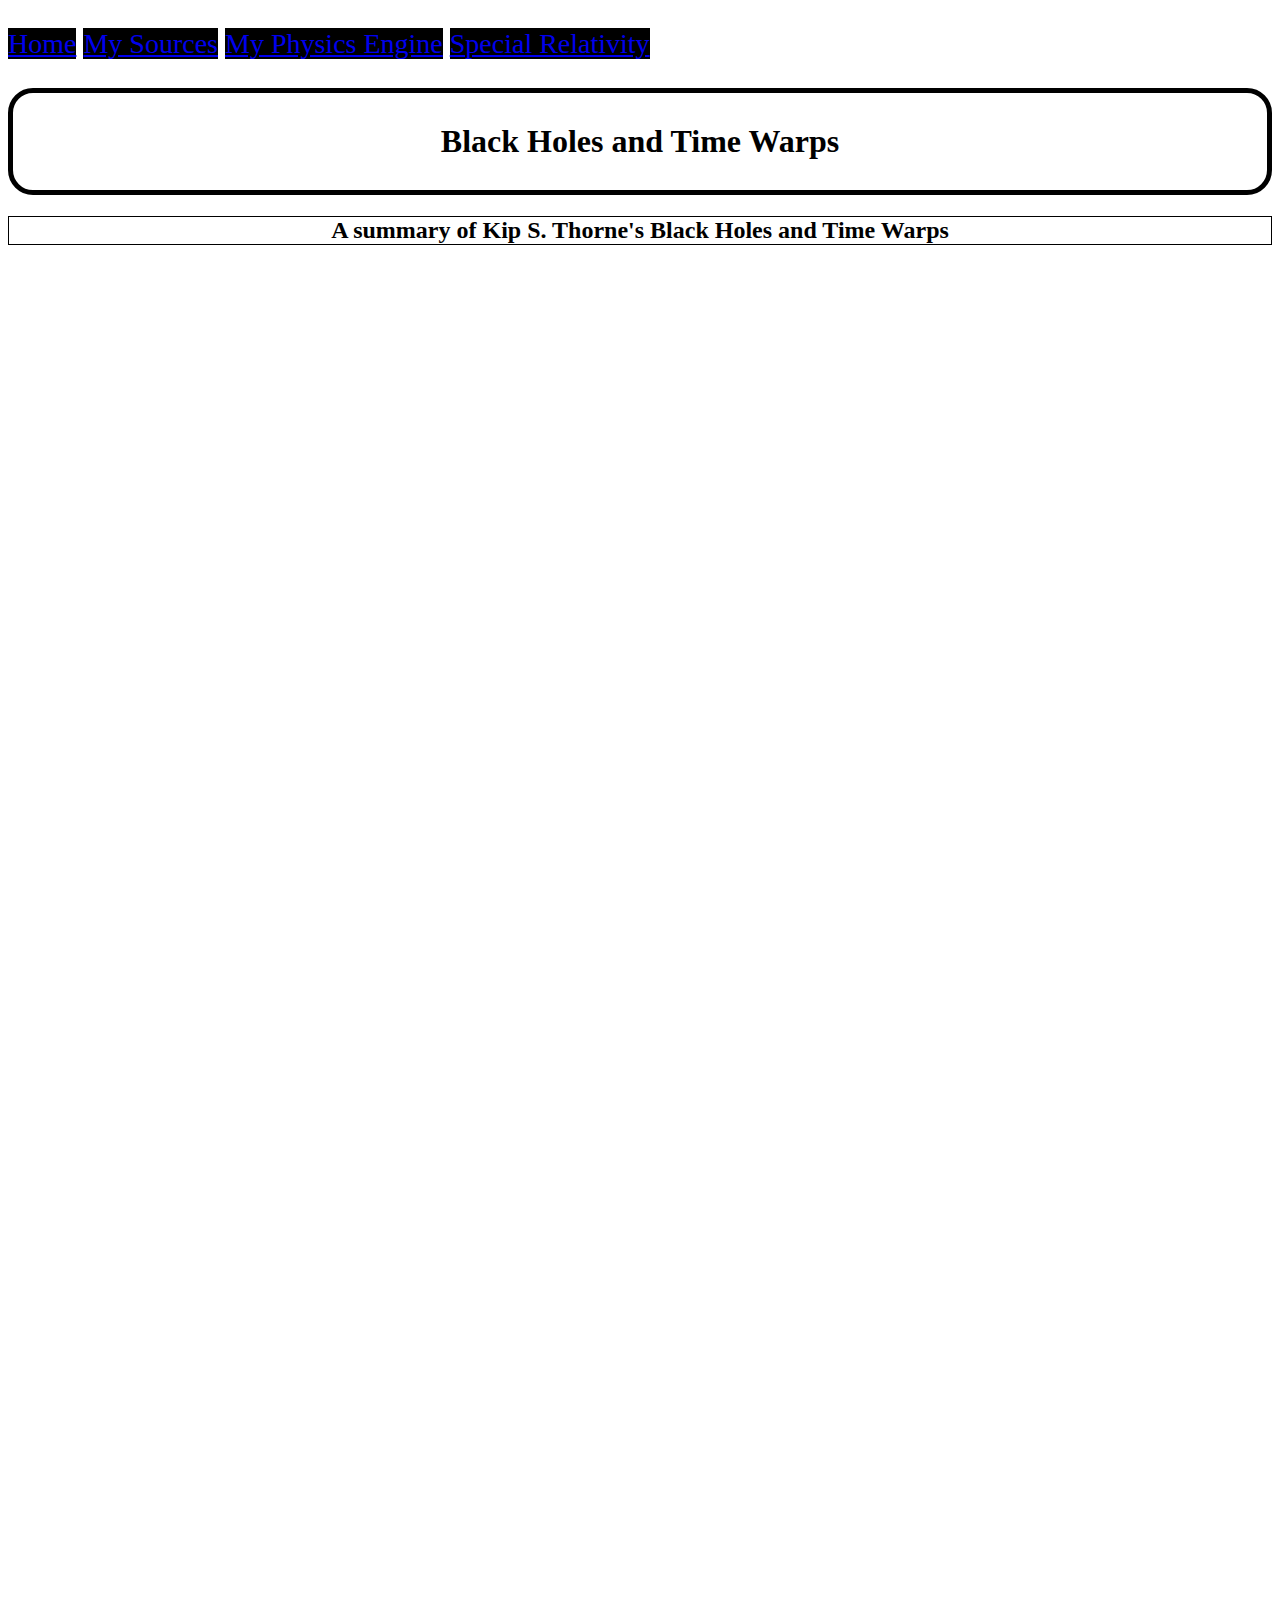
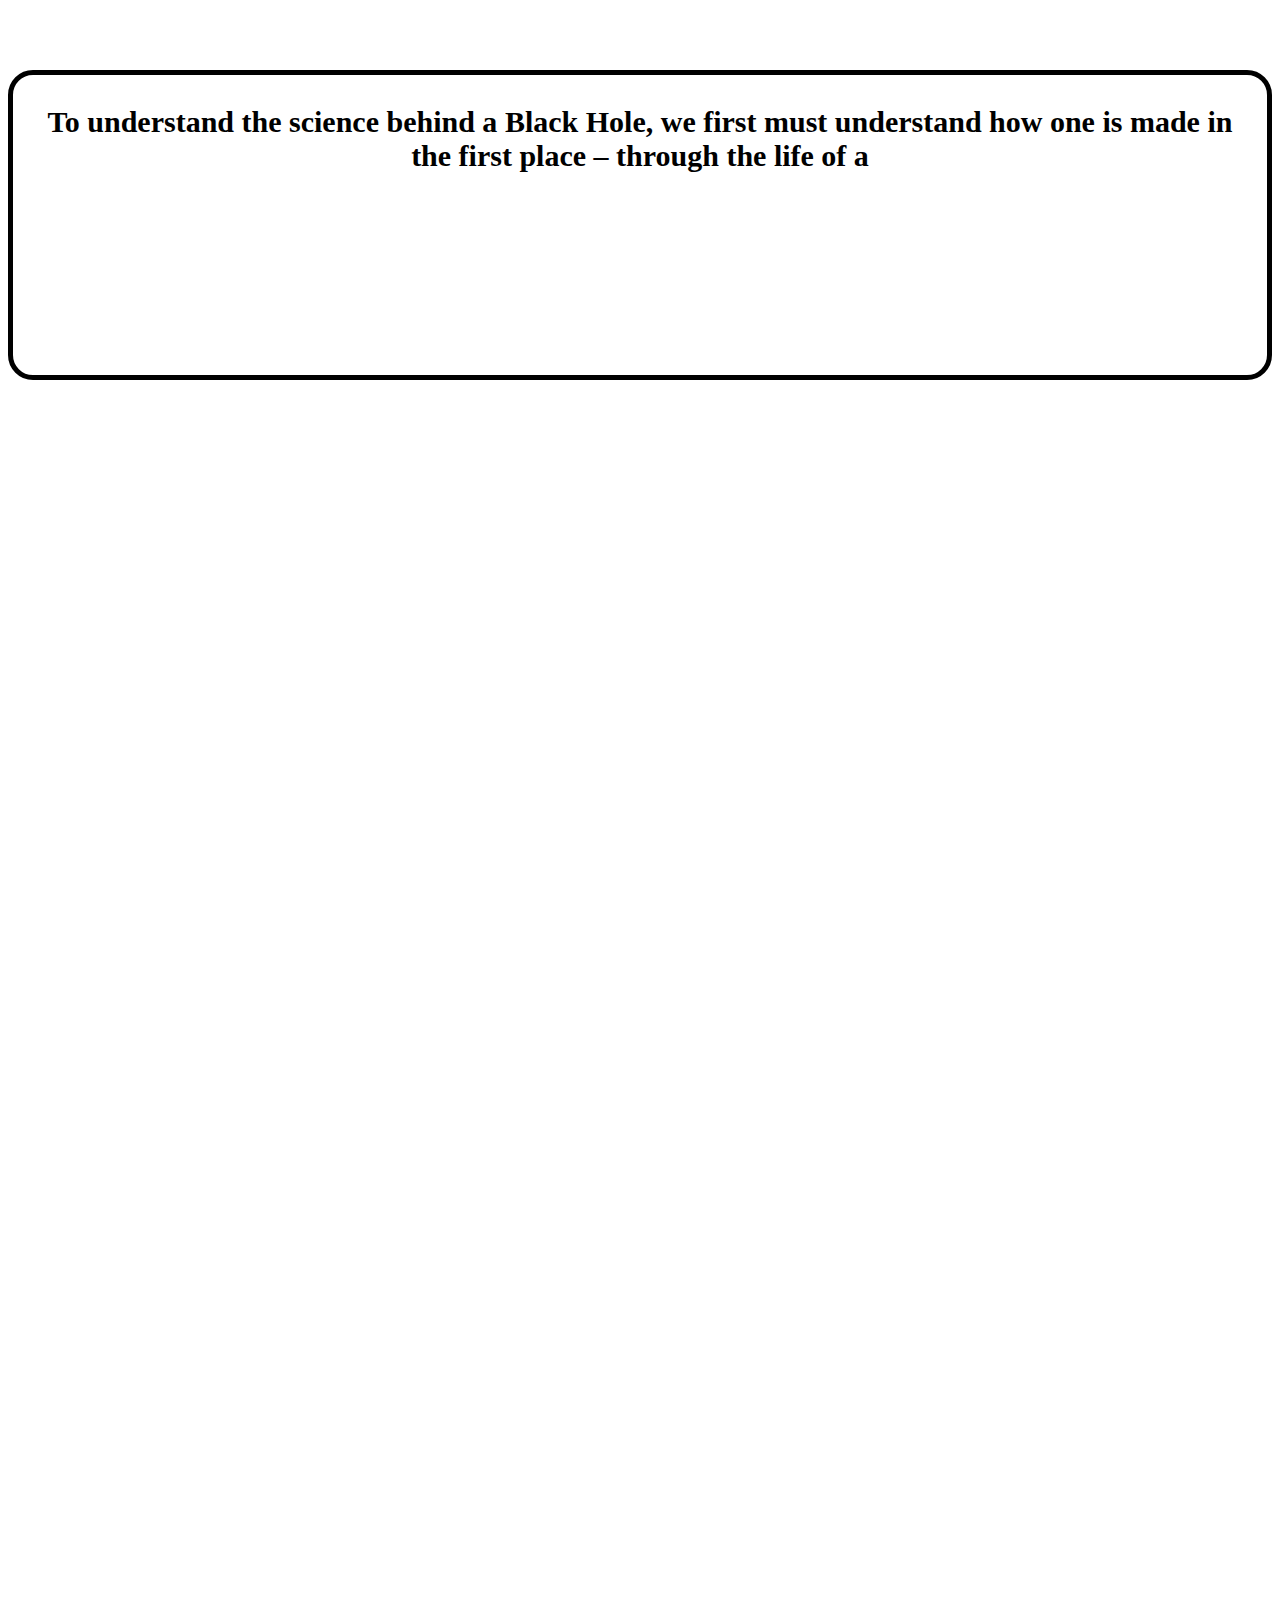
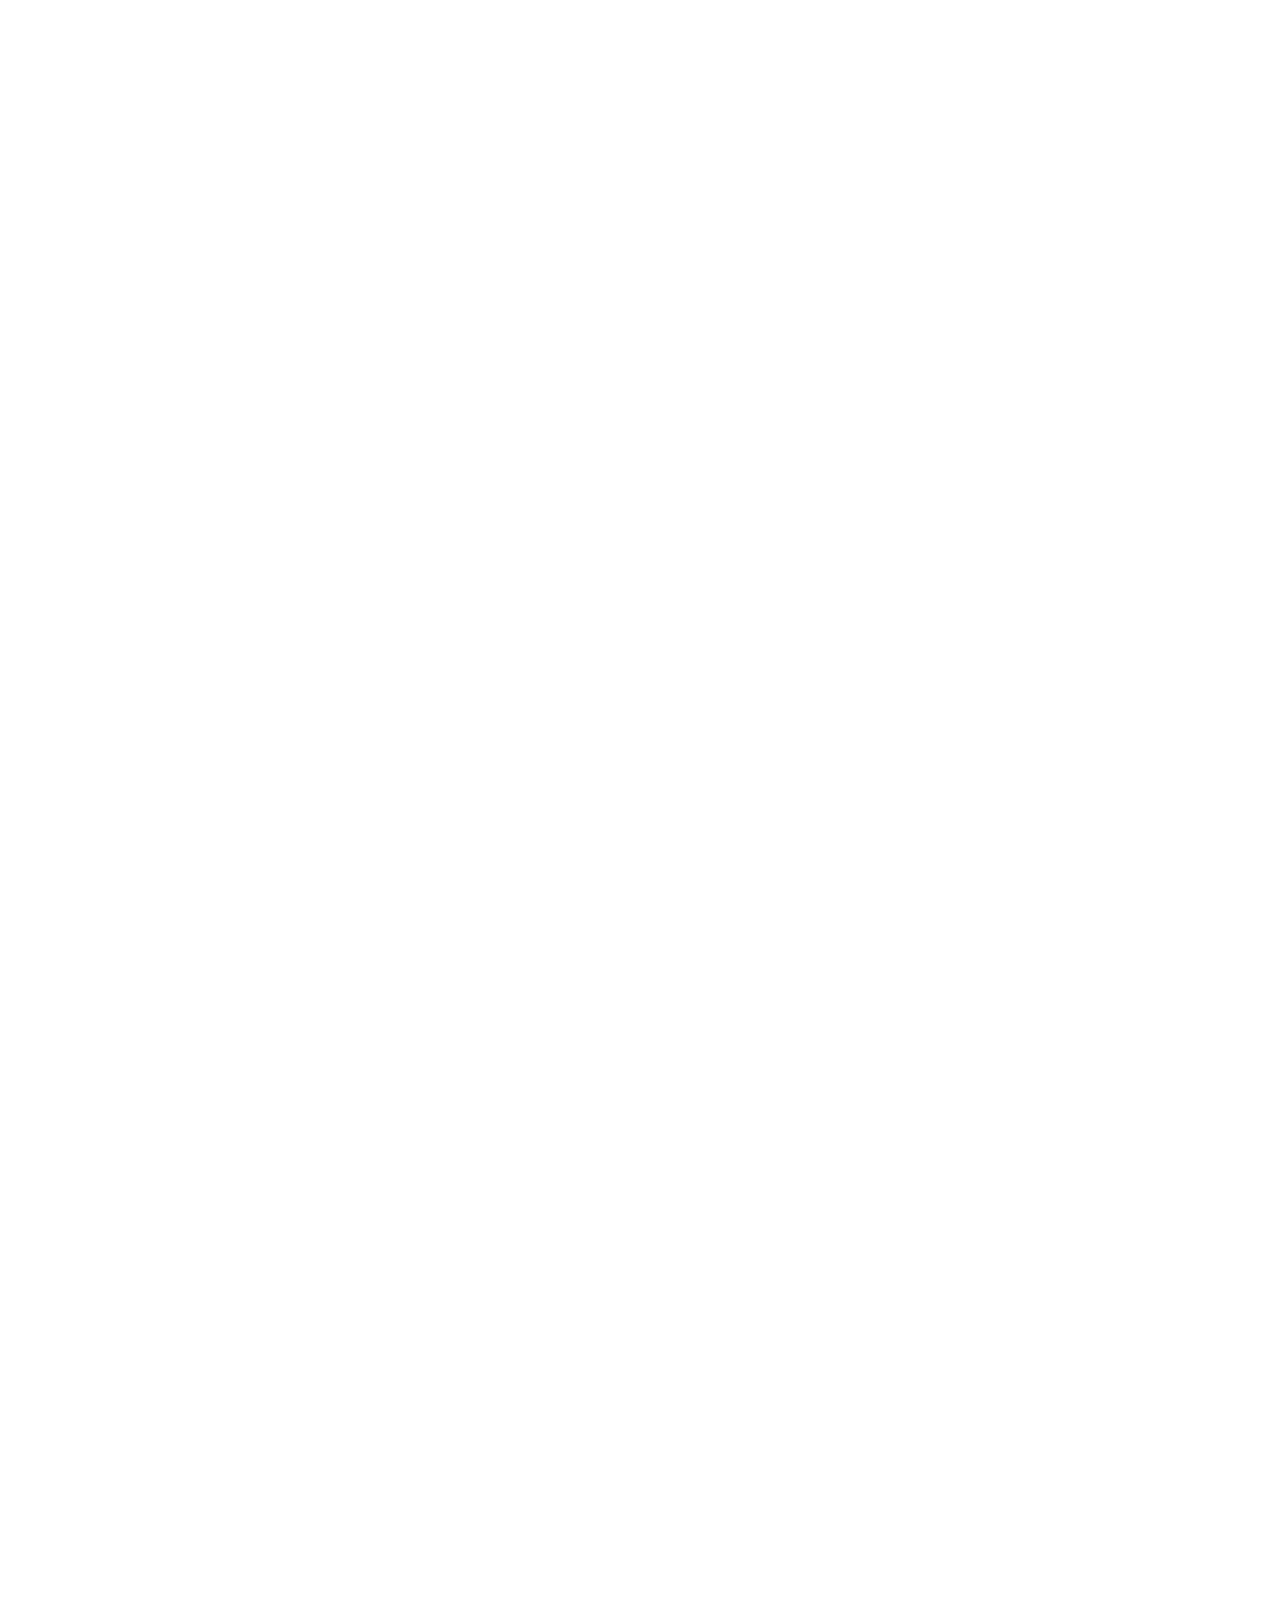
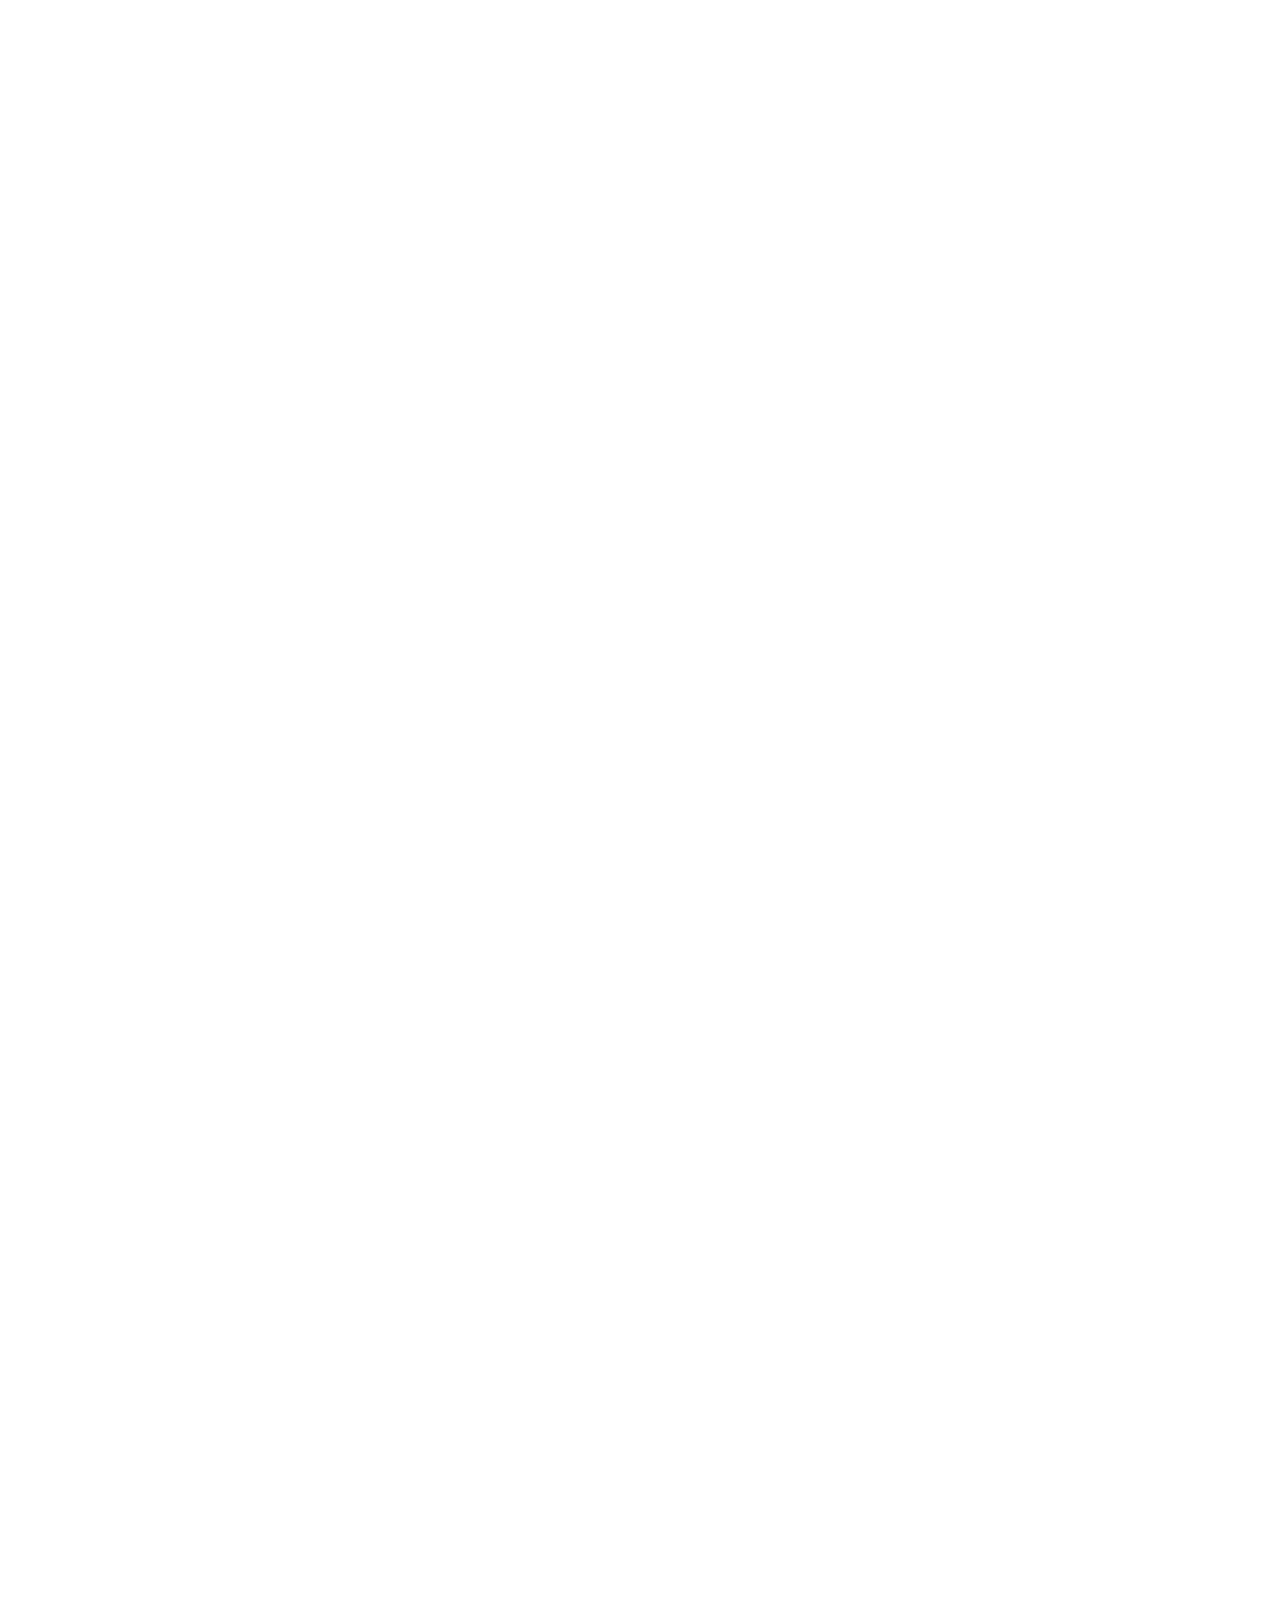
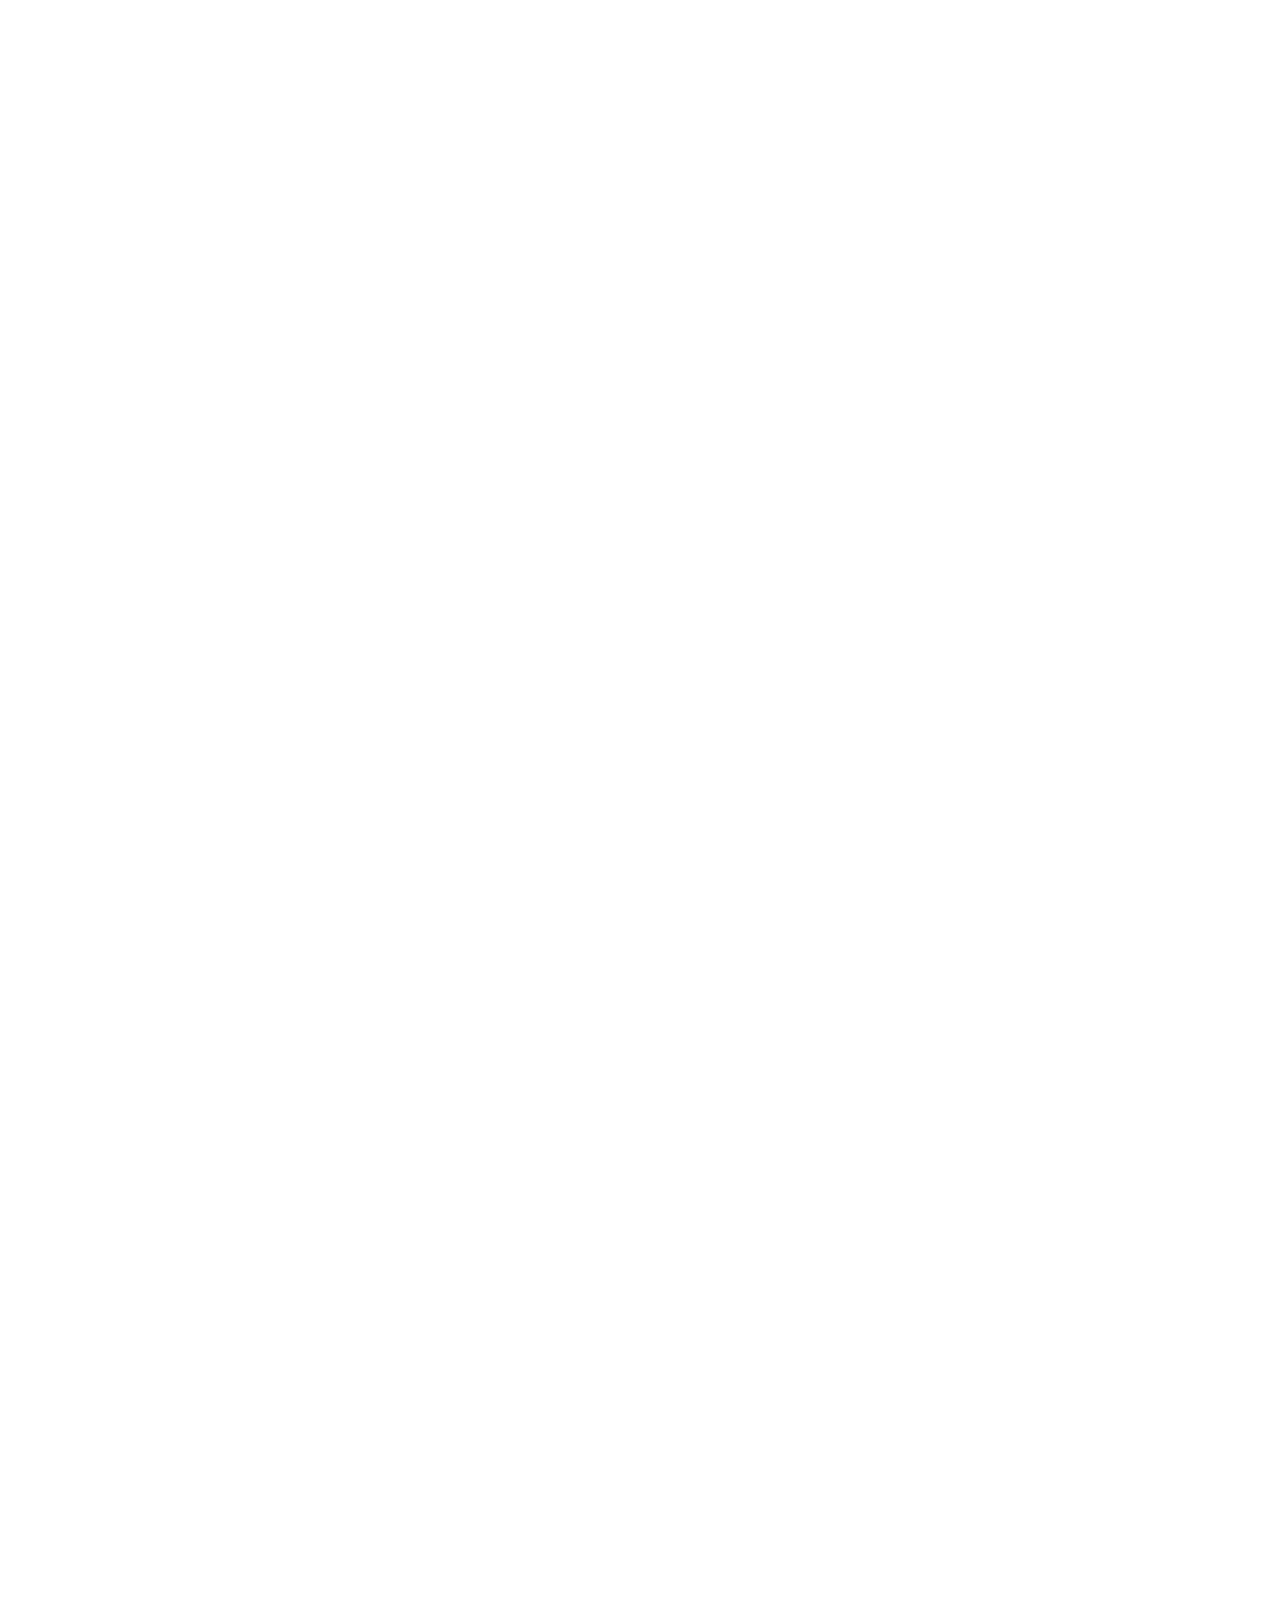
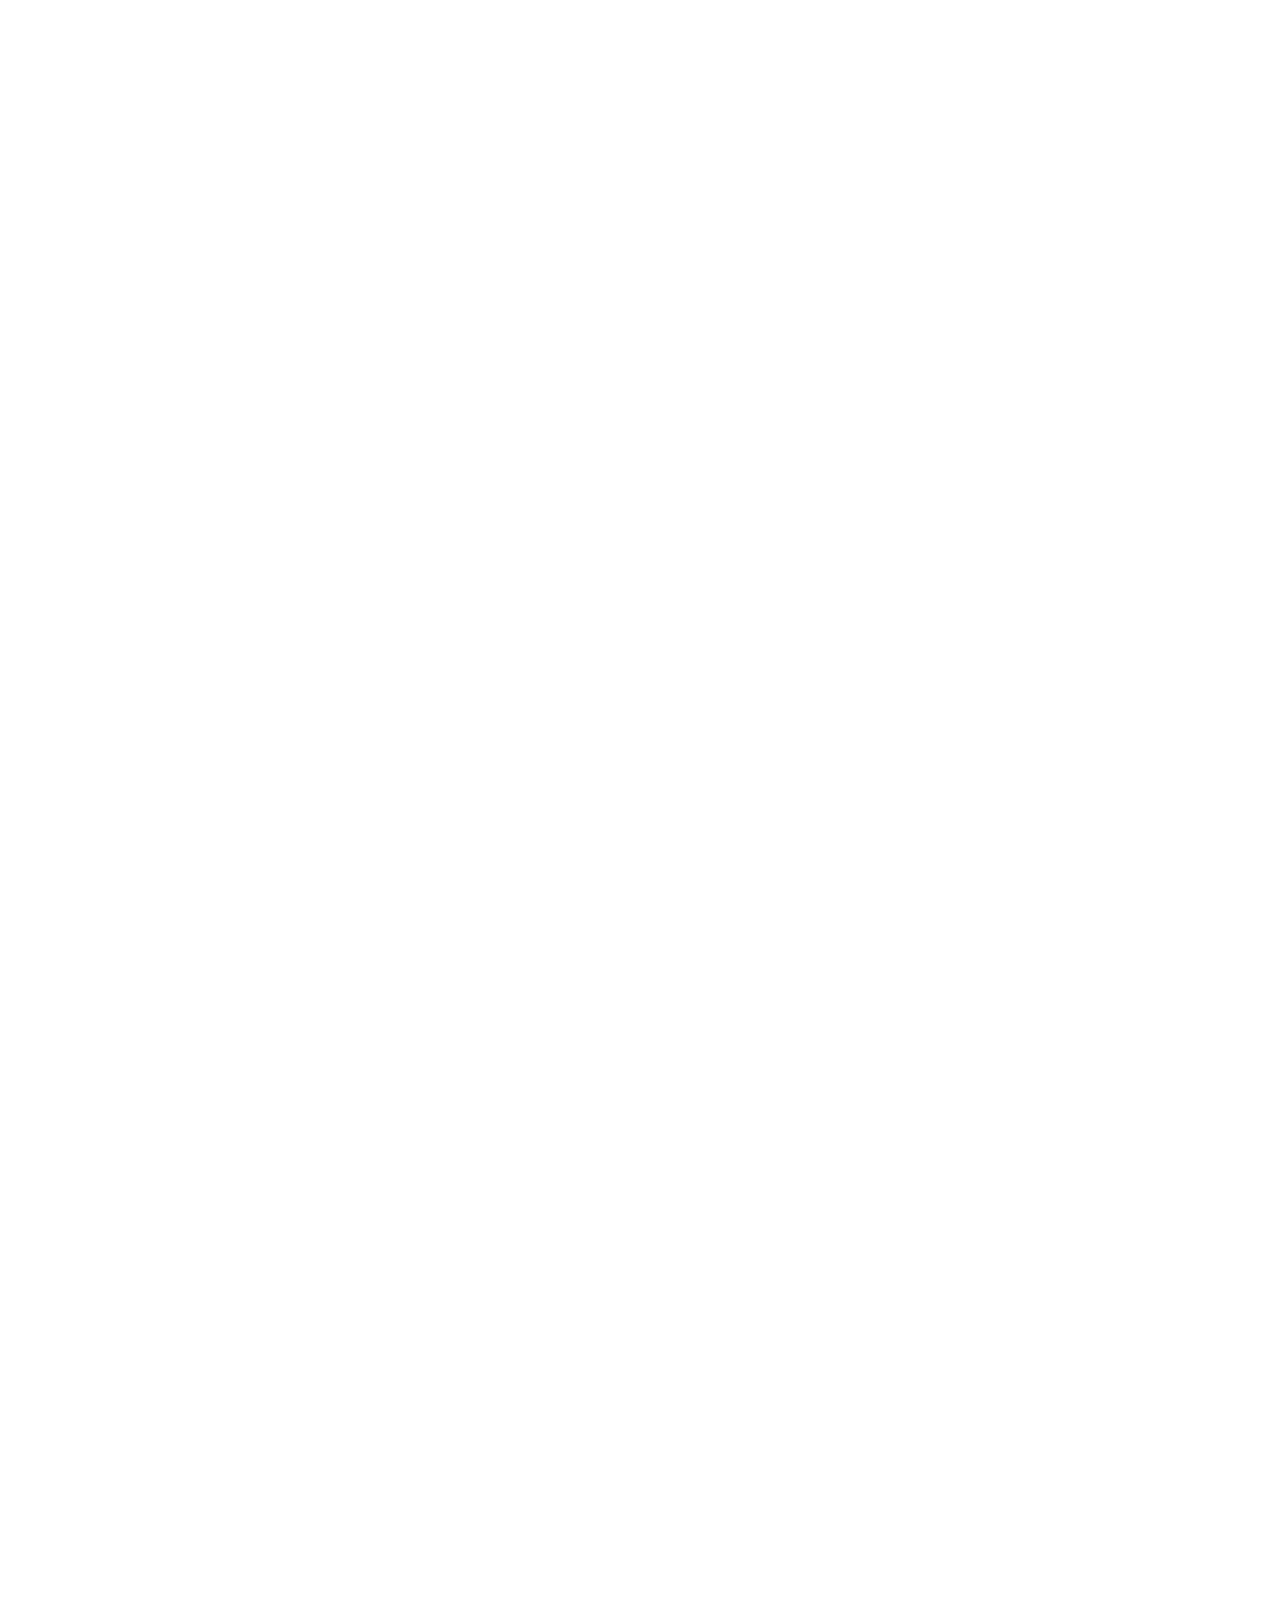
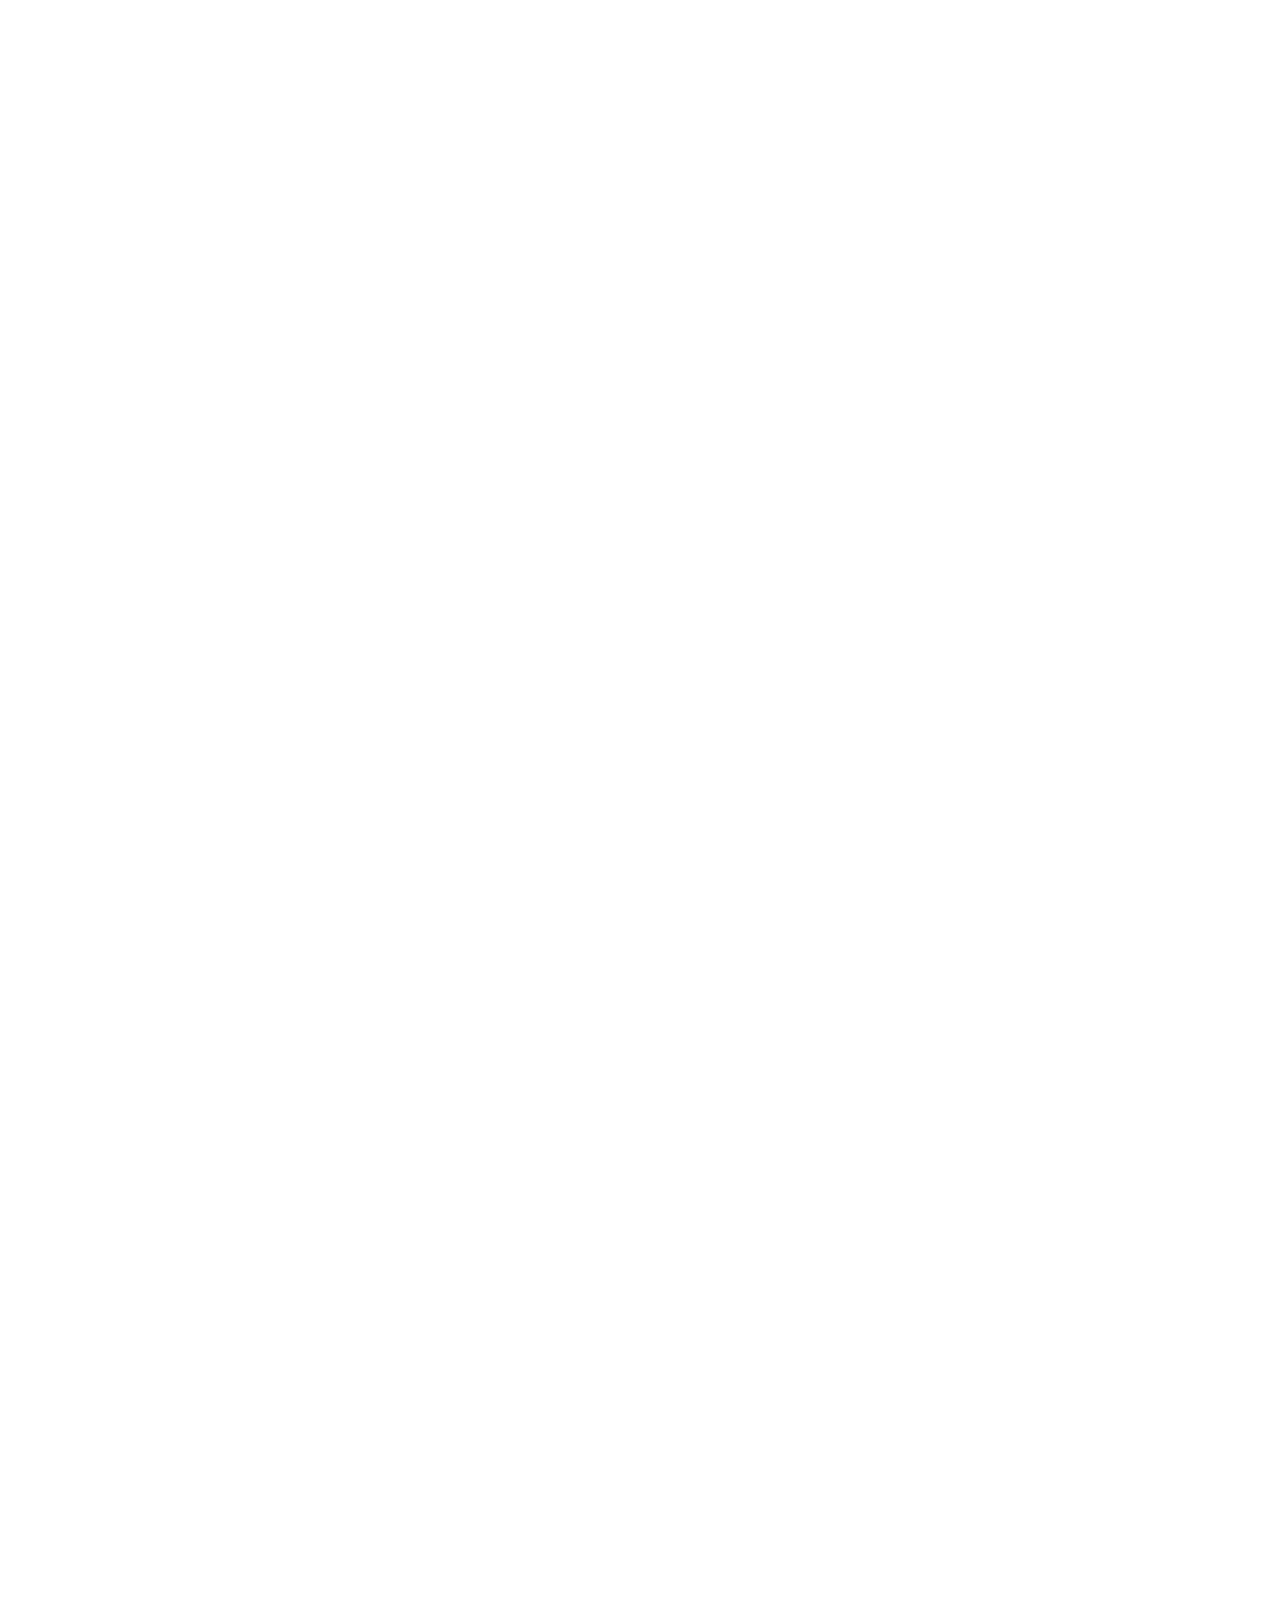
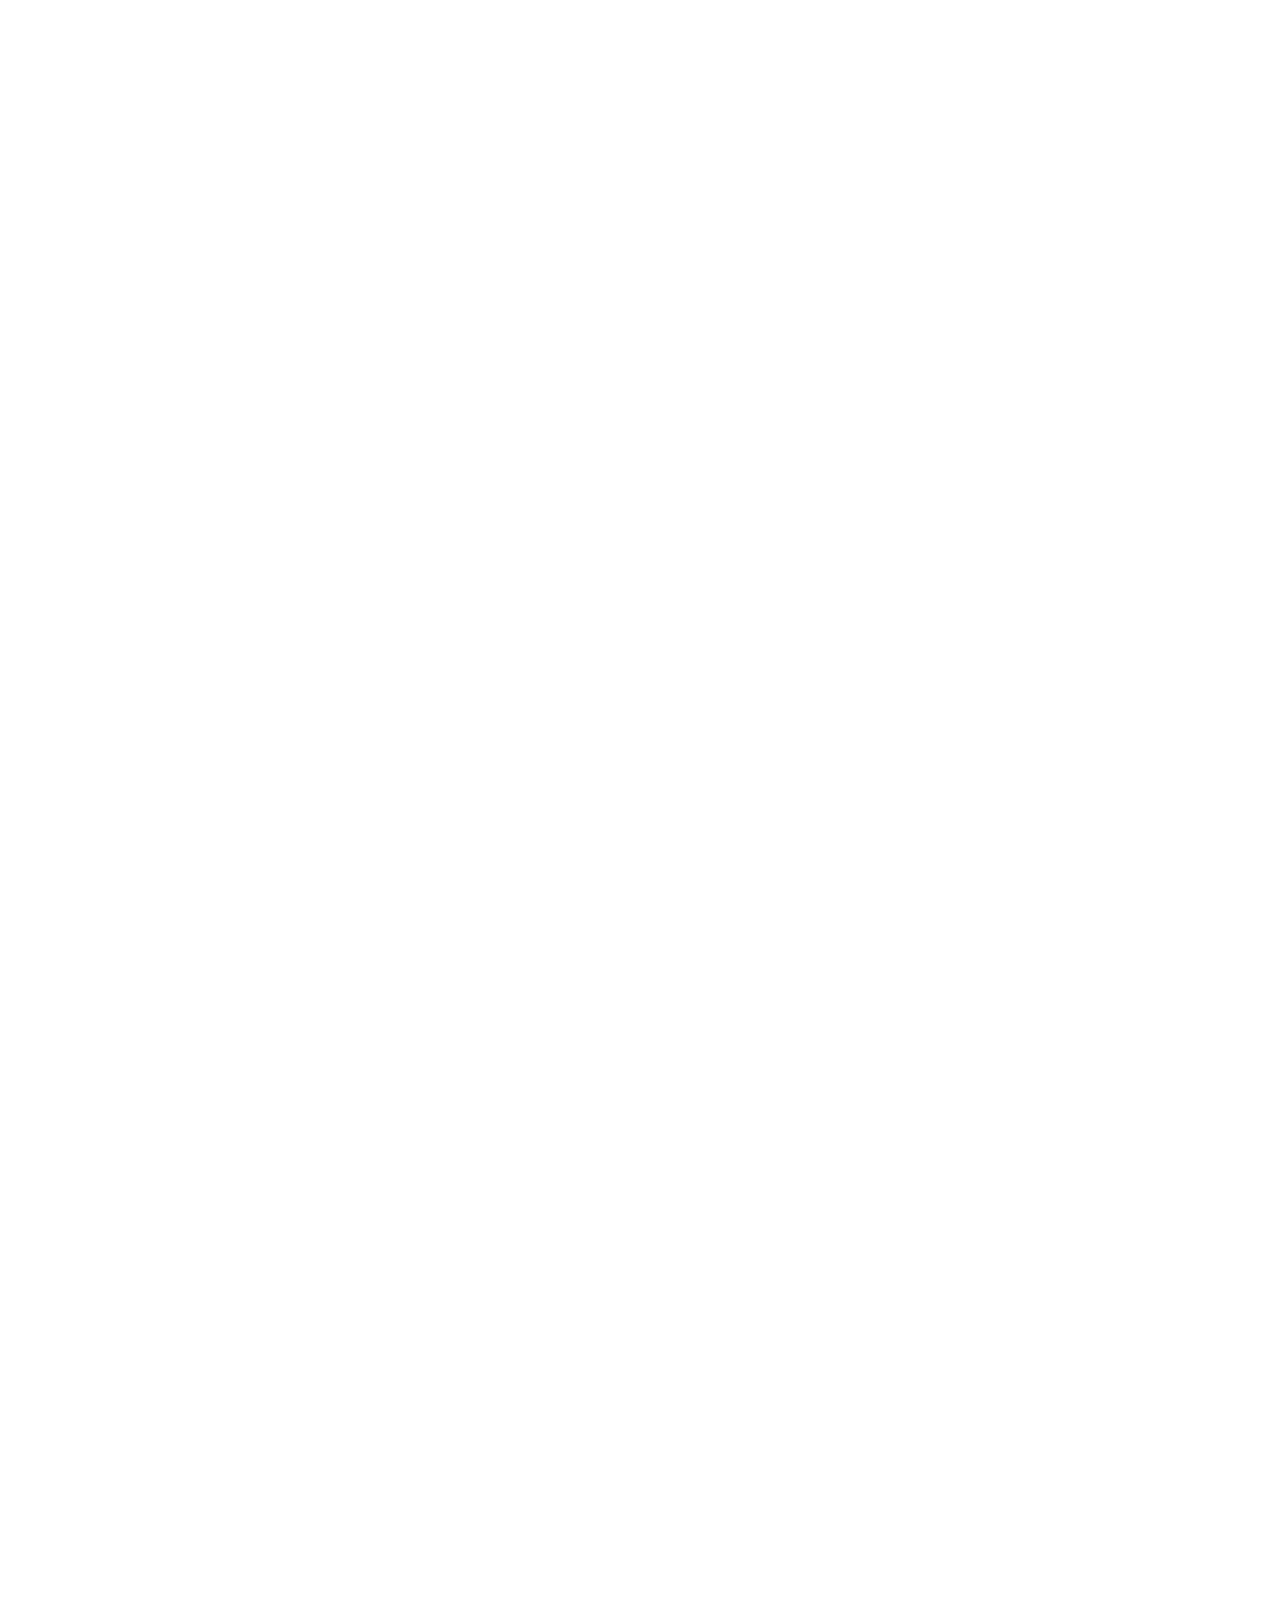
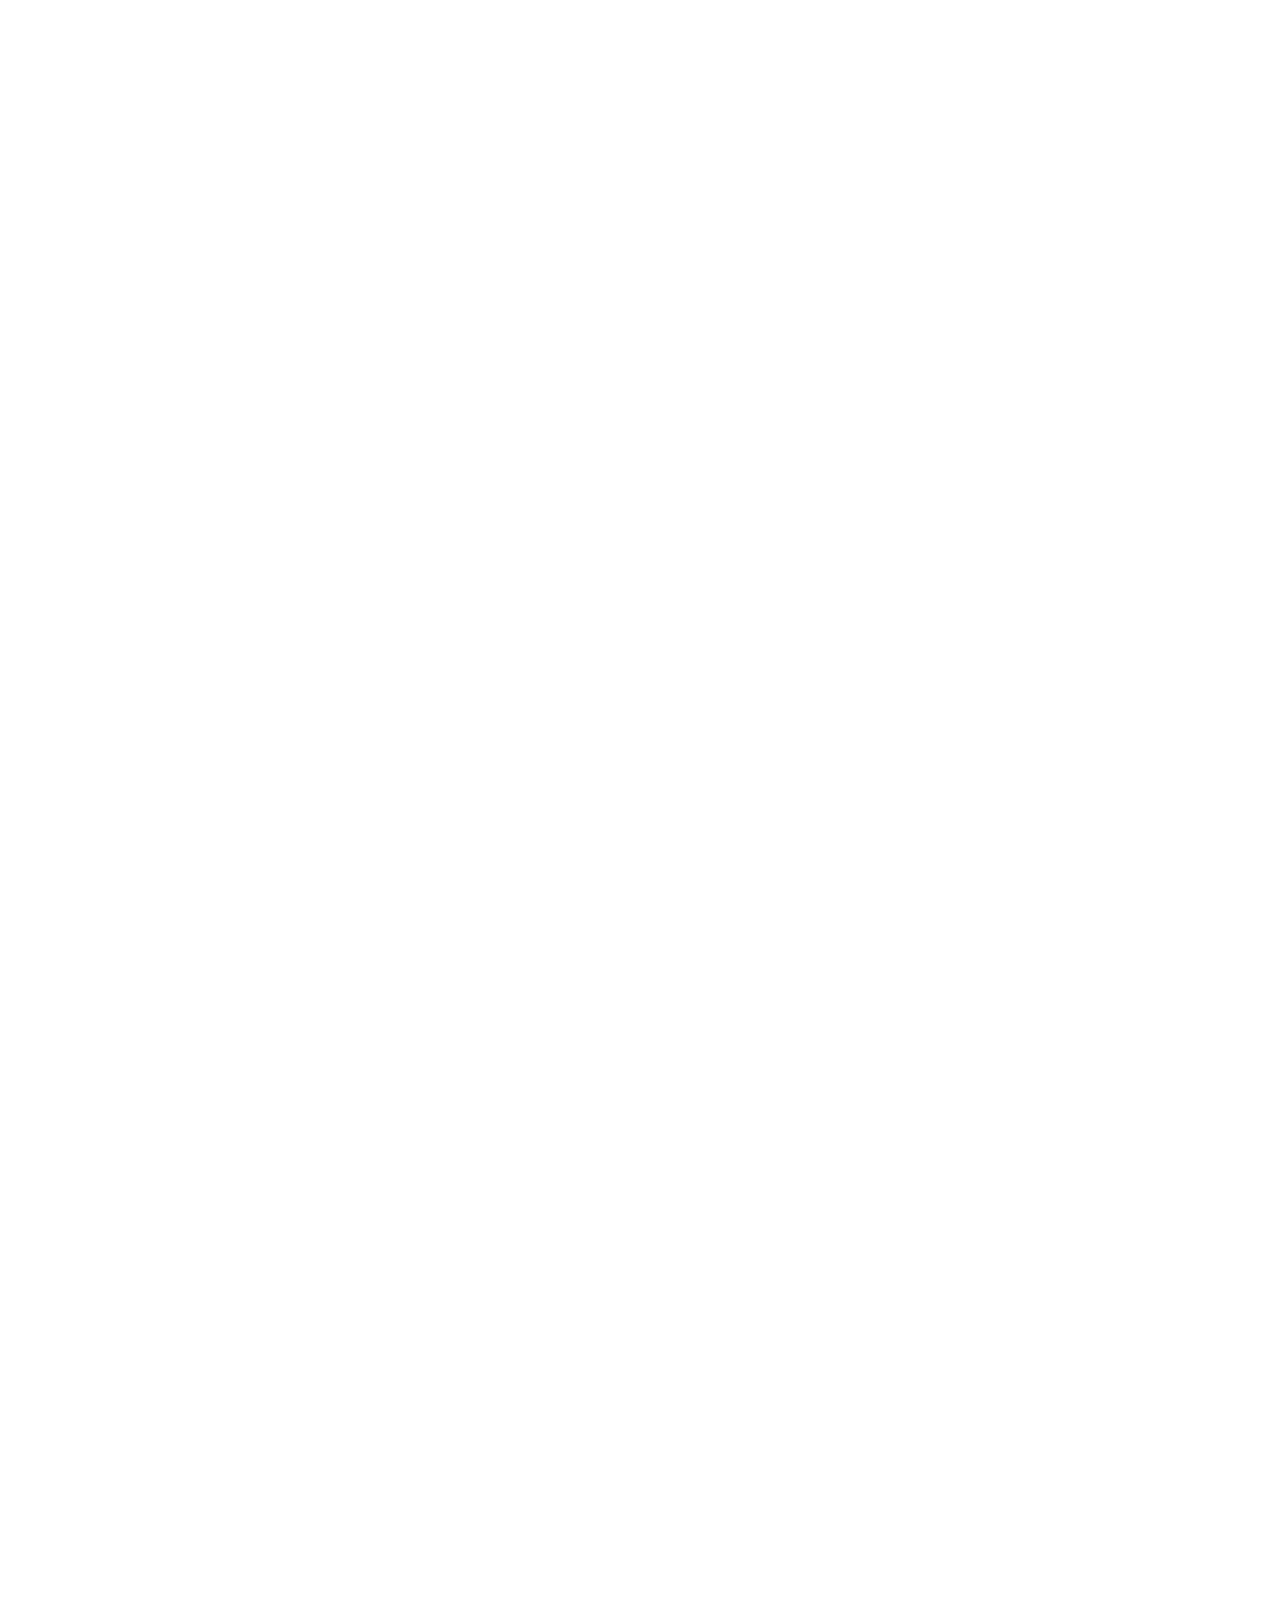
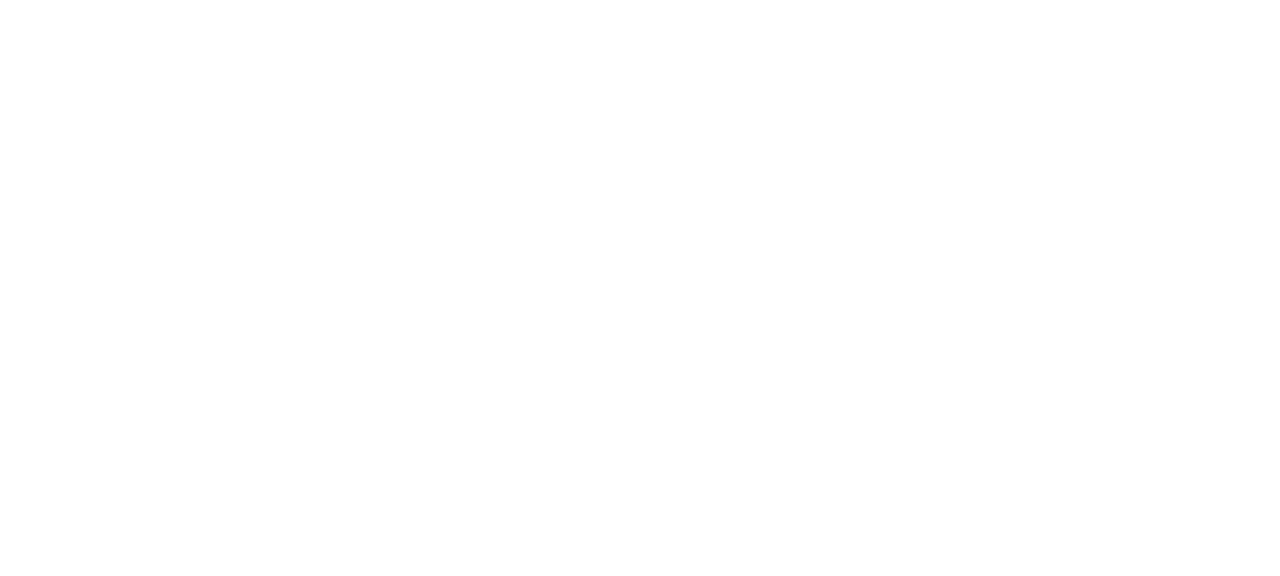
==== index.html @ 7f8b0277 "Update index.html" ====
<!DOCTYPE html>
<html lang="en">
<head>
    <link rel="stylesheet" href="styleSheet.css">
    <meta charset="UTF-8">
    <title>Home - BHaTW</title>
</head>
<body style="background-image: url('https://images.unsplash.com/photo-1553375388-5917bf50a7ab?ixlib=rb-4.0.3&ixid=M3wxMjA3fDB8MHxzZWFyY2h8OHx8c3RhcnJ5fGVufDB8fDB8fHww&w=1000&q=80');">

<p style="font-size: 28px;">
    <a href="index.html" class="rainbow-glowing-text">Home</a>
    <a href="researchEvaluation.html">My Sources</a>
    <a href="https://github.com/KurumiTokiisaki/2DPhysicsEngine">My Physics Engine</a>
    <a href="specialRelativity.html">Special Relativity</a>
</p>

<h1>Black Holes and Time Warps</h1>
<h2>A summary of Kip S. Thorne's Black Holes and Time Warps</h2>
<!--
<section style="margin-top: 5000px;">
    <div class="scroll-text" style="padding-top: 100px;">
        <p style="background-image: url('https://m.media-amazon.com/images/I/61rQRDh54DL._AC_UF1000,1000_QL80_.jpg'); width: 597px; height: 900px;"></p>
    </div>
</section>
-->
<section>
    <div style="background-image: url('https://www.nasa.gov/sites/default/files/thumbnails/image/simulated_bh.jpg'); width: 100%; height: 1000px;"></div>
    <p style="font-size: 35px; color: white; margin-left: 900px; margin-top: -850px; margin-right: 150px;">This is the
        result of an explosion with the energy of the &emsp;&emsp;sun's total energy output in its entire 1-billion year
        &emsp;&emsp;&emsp;lifetime.
        This explosion is caused by the death of a &emsp;&emsp;&emsp;&emsp;supermassive star whose core is more than
        &emsp;&emsp;&emsp;&emsp;&nbsp;3 solar
        masses, leaving behind an entity with a &emsp;&emsp;&emsp;&emsp;&ensp;gravitational force so great even light
        cannot &emsp;&emsp;&emsp;&emsp;&ensp;&nbsp;escape. This is a black hole.</p>
</section>
<h1 style="font-size: 30px;">To understand the science behind a <span class="black-glowing-text">Black Hole</span>, we
    first must understand how one is made in
    the first place – through
    the life of a
    <div class="glowing-text hiddenLeft" style="transition: all 6s; font-size: 150px; color: #FFF;">STAR</div>
</h1>

<section class="hiddenLeft">
    <div style="border: 5px solid white; margin: 100px; margin-right: 960px;">
        <div class="image"
             style="width: 336px; margin: 50px; background-image: url('https://spaceplace.nasa.gov/nebula/en/nebula1.en.jpg');"></div>
        <div class="image"
             style="width: 536px; margin-top: -450px; margin-left: 315px; background-image: url('https://malevus.com/wp-content/uploads/2022/11/protostar.jpg');"></div>
        <video width="800px" height="450px" autoplay muted loop style="margin: 50px;">
            <source src="https://cdn.discordapp.com/attachments/1120243799688482836/1120245078049435699/Untitled_video_-_Made_with_Clipchamp.mp4"
                    type="video/mp4">
        </video>
    </div>
</section>
<section>
    <div class="hiddenRight"
         style="border: 5px solid white; margin-bottom: 100px; margin-right: 96px; margin-top: -1060px; margin-left: 1100px;">
        <p style="margin: 50px; font-size: 45px; text-align: center; align-self: center;">Stars are created from
            <span class="rainbow-glowing-text">nebulae</span>: large quantities of hydrogen gas floating around in space
            as remnants of a <span class="black-glowing-text">dead star</span>. Hydrogen
            particles from the <span class="rainbow-glowing-text">nebula</span> begin to attract one another, clumping
            together at 0.01 solar masses. <span style="font-size: 80px;">A <span class="glowing-text">protostar</span>
            is born.</span></p>
    </div>
</section>

<section class="hiddenLeft">
    <div style="border: 5px solid white; margin: 100px; margin-right: 950px;">
        <p style="margin: 50px; font-size: 35px; text-align: center; align-self: center; margin-bottom: 170px;">
            Eventually, when this mass reaches hundreds of solar masses, the gravitational force from the protostar
            causes pressures high enough to bring hydrogen atoms <span style="font-size: 45px;">several times closer than the length of the <span
                style="font-size: 55px;">atoms </span>themselves</span>, heating the core to temperatures exceeding
            <span
                    class="glowing-text">10 million kelvin</span>!</p>
    </div>
</section>
<section>
    <div class="hiddenRight"
         style="border: 5px solid white; margin-bottom: 100px; margin-right: 96px; margin-top: -610px; margin-left: 983px;">
        <div class="image"
             style="margin: 50px; margin-left: 90px; margin-right: 90px; background-image: url('https://scitechdaily.com/images/Protostar-Illustration.jpg'); align: center;"></div>
    </div>
</section>

<section class="hiddenLeft">
    <div style="border: 5px solid white; margin: 100px; margin-right: 960px;">
        <div class="image"
             style="width: 336px; margin: 50px; margin-left: 450px; background-image: url('https://nineplanets.org/wp-content/uploads/2020/06/3_RedNASA.jpg');"></div>
        <div class="image"
             style="scale: 70%; width: 436px; margin: 50px; margin-top: -450px; background-image: url('https://images.nationalgeographic.org/image/upload/t_edhub_resource_key_image/v1638882786/EducationHub/photos/sun-blasts-a-m66-flare.jpg');"></div>
    </div>
</section>
<section>
    <div class="hiddenRight"
         style="border: 5px solid white; margin-bottom: 500px; margin-right: 96px; margin-top: -610px; margin-left: 1000px;">
        <p style="margin: 50px; font-size: 35px; text-align: center; align-self: center;">After <span
                style="font-size: 45px;">billions</span> of years, most
            stars begin to exhaust their hydrogen fuel. This happens because <span class="glowing-text">fusion</span>
            uses two isotopes of hydrogen atoms, deuterium and tritium, to release energy, a neutron, and a stable
            helium atom. As helium cannot undergo fusion efficiently, the star begins to expand as it burns helium,
            turning into a <span class="glowing-text">red giant</span> and <span class="glowing-text-blue">plummeting temperatures</span>.
        </p>
    </div>
</section>

<section class="hiddenLeft">
    <div style="border: 5px solid white; margin: 100px; margin-right: 950px; margin-top: -250px;">
        <p style="margin: 50px; font-size: 35px; text-align: center; align-self: center; margin-bottom: 170px;">
            The star then produces heavy elements that form iron and pours <span
                class="glowing-text">incredible amounts</span> of energy into them, leaving <span
                class="glowing-text-blue">little energy</span> left to oppose gravity. It then collapses under its own
            gravity ('iron'ically) and its core experiences immense pressure causing electrons to repel each other from
            atoms being too close. After spewing most of its mass, all that’s left behind is a <span
                class="black-glowing-text">white dwarf</span> that runs on the repellent energy of these electrons. This
            is known as electron degeneracy, a term derived by Chandreskhar – also the scientist who discovered that the
            density of white dwarfs are so large that one teaspoon weighs as much as about 3 fully-grown male African
            elephants. Before Chandreshkar’s discovery, White Dwarves were said to have a density of 61000 grams per
            centimeter cubed which is far smaller than the actual value.</p>
    </div>
</section>
<section>
    <div class="hiddenRight"
         style="border: 5px solid white; margin-bottom: 100px; margin-right: 96px; margin-top: -1010px; margin-left: 983px;">
        <div class="image"
             style="margin: 50px; margin-left: 90px; margin-right: 90px; background-image: url('https://upload.wikimedia.org/wikipedia/commons/thumb/0/0c/Core_collapse_scenario.svg/1200px-Core_collapse_scenario.svg.png'); height: 460px; align: center;"></div>
        <div class="image"
             style="width: 100%; scale: 80%; background-image: url('https://cdn.discordapp.com/attachments/1120243799688482836/1134183806383951872/image.png'); align: center;"></div>
    </div>
</section>

<section class="hiddenLeft">
    <div style="border: 5px solid white; margin: 100px; margin-right: 960px;">
        <div class="image"
             style="margin: 50px; margin-left: 100px; margin-bottom: 0px; background-image: url('https://upload.wikimedia.org/wikipedia/commons/thumb/7/7c/Sun_red_giant.svg/1200px-Sun_red_giant.svg.png');"></div>
        <video width="600px" height="400px" autoplay muted loop style="margin: 50px; margin-left: 90px;">
            <source src="https://cdn.discordapp.com/attachments/1120243799688482836/1125797835107991582/Untitled_video_-_Made_with_Clipchamp.mp4"
                    type="video/mp4">
        </video>
        <div class="image"
             style="margin-bottom: 50px; margin-left: 100px; height: 300px; background-image: url('https://cdn.discordapp.com/attachments/1120243799688482836/1134235184926035988/image.png');"></div>
    </div>
</section>
<section>
    <div class="hiddenRight"
         style="border: 5px solid white; margin-bottom: 500px; margin-right: 96px; margin-top: -1415px; margin-left: 1000px;">
        <p style="margin: 50px; font-size: 35px; text-align: center; align-self: center;">If the star’s mass is greater
            than 8 suns, a <span class="glowing-text">red supergiant</span> or <span class="rainbow-glowing-text">hypergiant</span>
            will form and an outburst of pressure causes an explosion known as a <span
                    class="glowing-text">supernova</span>, releasing high amounts and solar wind into open space at
            speeds up to a fifth of the speed of light, as well as gamma radiation. Surpassing electron degeneracy, the
            atoms’ <span class="glowing-text-blue">electrons</span> are smashed into their nuclei and combine with <span
                    class="glowing-text">protons</span> to form <span class="black-glowing-text">neutrons</span>. A sea
            of neutrons dominates the core. A neutron star is formed. The energy with which these neutrons repel is so
            large that it constantly radiates all kinds of energy. It even pours out radiation of all kinds in a jet
            reaching lengths in <span class="rainbow-glowing-text">light years</span>!
        </p>
        <div class="image"
             style="margin: 50px; margin-left: 100px; background-image: url('https://static.scientificamerican.com/sciam/cache/file/D98268F4-B69A-4552-9B6122A4052D56C4_source.jpg');"></div>
    </div>
</section>

<section class="hiddenLeft">
    <div style="border: 5px solid white; margin: 100px; margin-right: 950px; margin-top: -10px;">
        <p style="margin: 50px; font-size: 35px; text-align: center; align-self: center;">
            However, if the mass of the star’s core is higher than 2-3 of that of the sun’s, the core will continue to
            shrink, surpassing even neutron degeneracy, into a single entity known as the singularity. To shrink this
            small, a density of around <span class="glowing-text">20 sextillion kilograms per cubic meter, even
            denser than an atom’s nucleus</span>, is needed, or 25 suns in the volume of 1/200th of the moon! You’d have
            to compress Earth to the size of a big toe (whose length is equal to the diameter of the constraining
            sphere). Or try to fit <span
                class="black-glowing-text">2.7 decillion (2.7e+27) 5-ounce (0.15kg) hamburgers</span> into a sphere
            whose diameter is the length of a dollar bill (15cm).</p>
    </div>
</section>
<section>
    <div class="hiddenRight"
         style="border: 5px solid white; margin-bottom: 100px; margin-right: 96px; margin-top: -730px; margin-left: 983px;">
        <div class="image"
             style="margin: 100px; margin-left: 45px; width: 89%; background-image: url('https://cdn.discordapp.com/attachments/1120243799688482836/1137871122050846750/image.png'); align: center;"></div>
        <div class="image"
             style="margin: 100px; margin-top: 0px; background-image: url('https://upload.wikimedia.org/wikipedia/commons/thumb/0/0c/Core_collapse_scenario.svg/1200px-Core_collapse_scenario.svg.png'); height: 460px; align: center;"></div>
    </div>
</section>

<script src="javaS.js"></script>
</body>
</html>
---- styleSheet.css ----
a {
    background: black;
}

h1 {
    padding: 30px;
    text-align: center;
    border: 5px solid black;
    border-radius: 25px;
}

h2 {
    text-align: center;
    display: flex;
    justify-content: center;
    align-items: center;
    border: 1px solid black;
}

.container {
    display: flex;
    justify-content: center;
    gap: 10px;
}

section {
    position: relative;
    display: grid;
    align-content: center;
}

.image {
    width: 600px;
    height: 400px;
    background-position: center;
    background-size: cover;
    background-image: url("https://www.nasa.gov/sites/default/files/thumbnails/image/simulated_bh.jpg");
}

.hiddenLeft {
    opacity: 0;
    filter: blur(10px);
    transform: translateX(-100%);
    transition: all 1s;
}

.hiddenRight {
    opacity: 0;
    filter: blur(10px);
    transform: translateX(100%);
    transition: all 1s;
}

.show {
    opacity: 1;
    filter: blur(0);
    transform: translateX(0);
}

div.sticky {
  position: -webkit-sticky; /* Safari */
  position: sticky;
  top: 0;
  background-color: green;
  border: 2px solid #4CAF50;
}
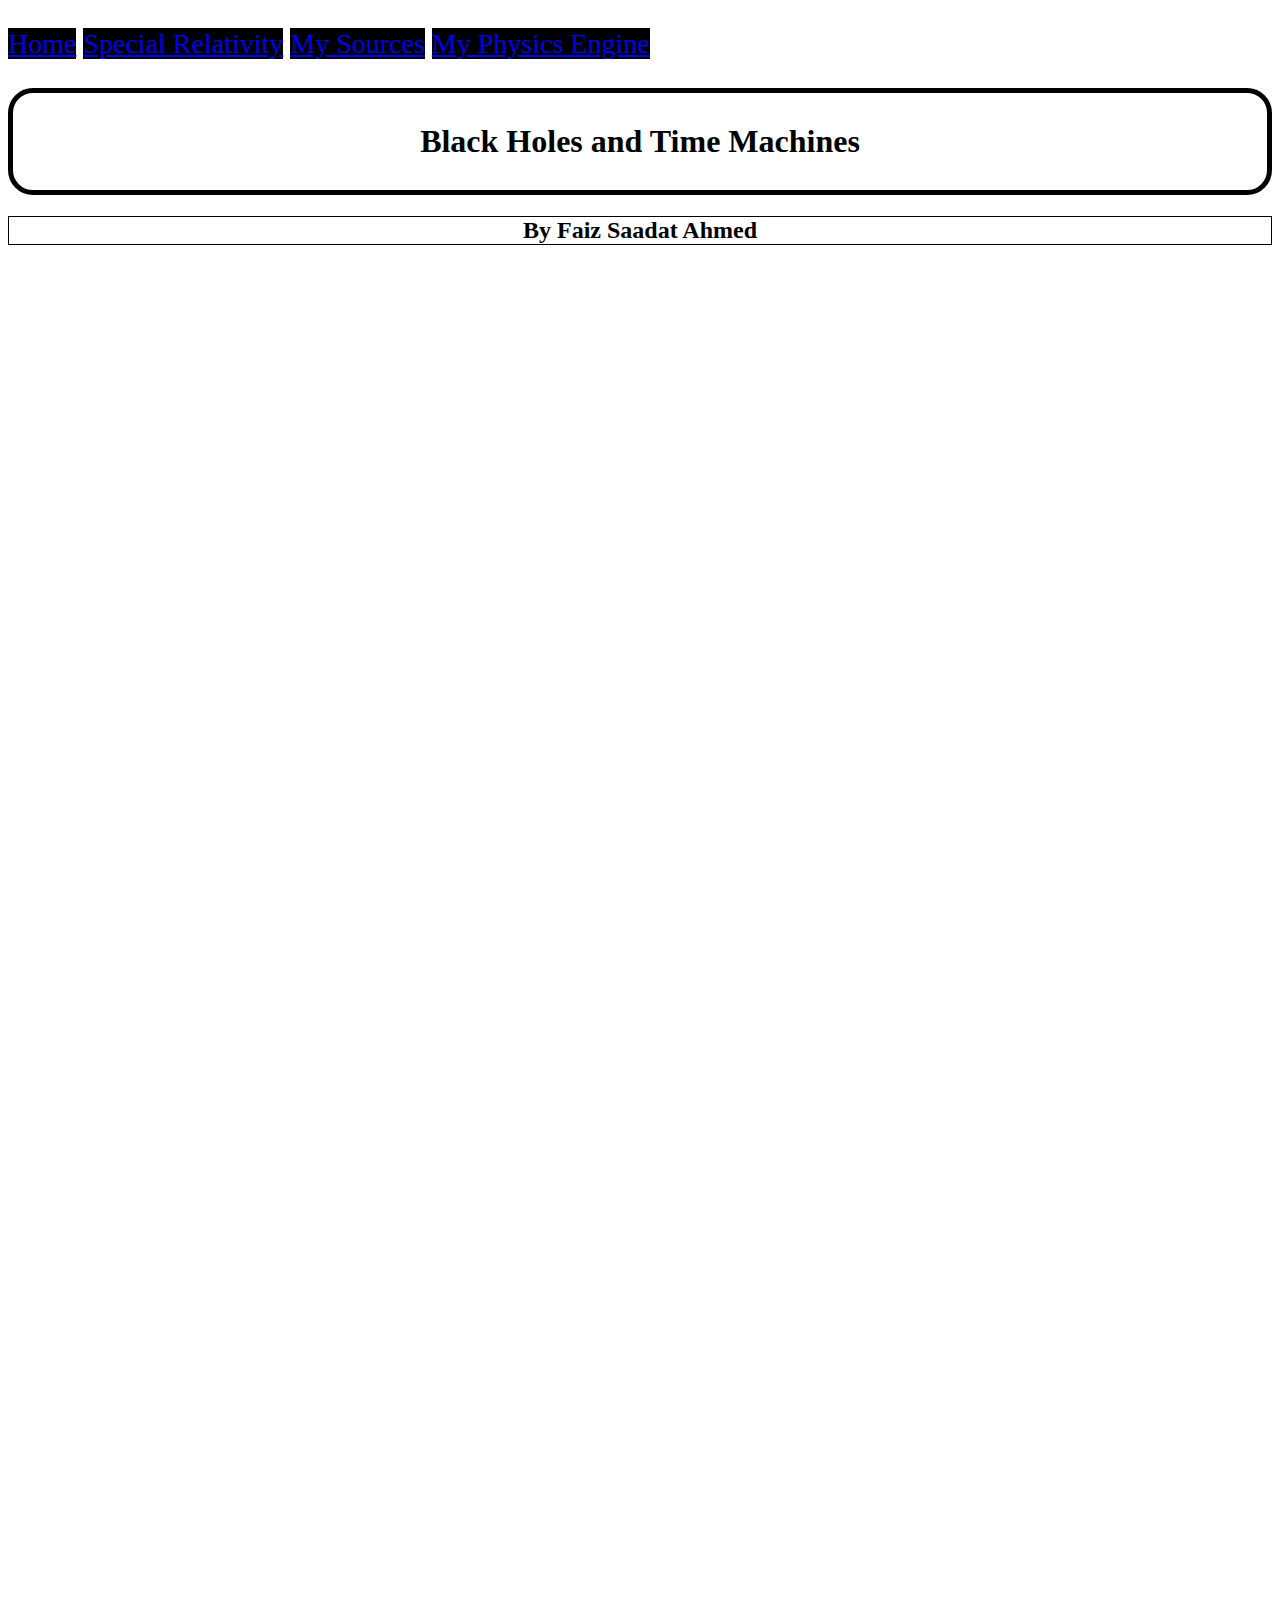
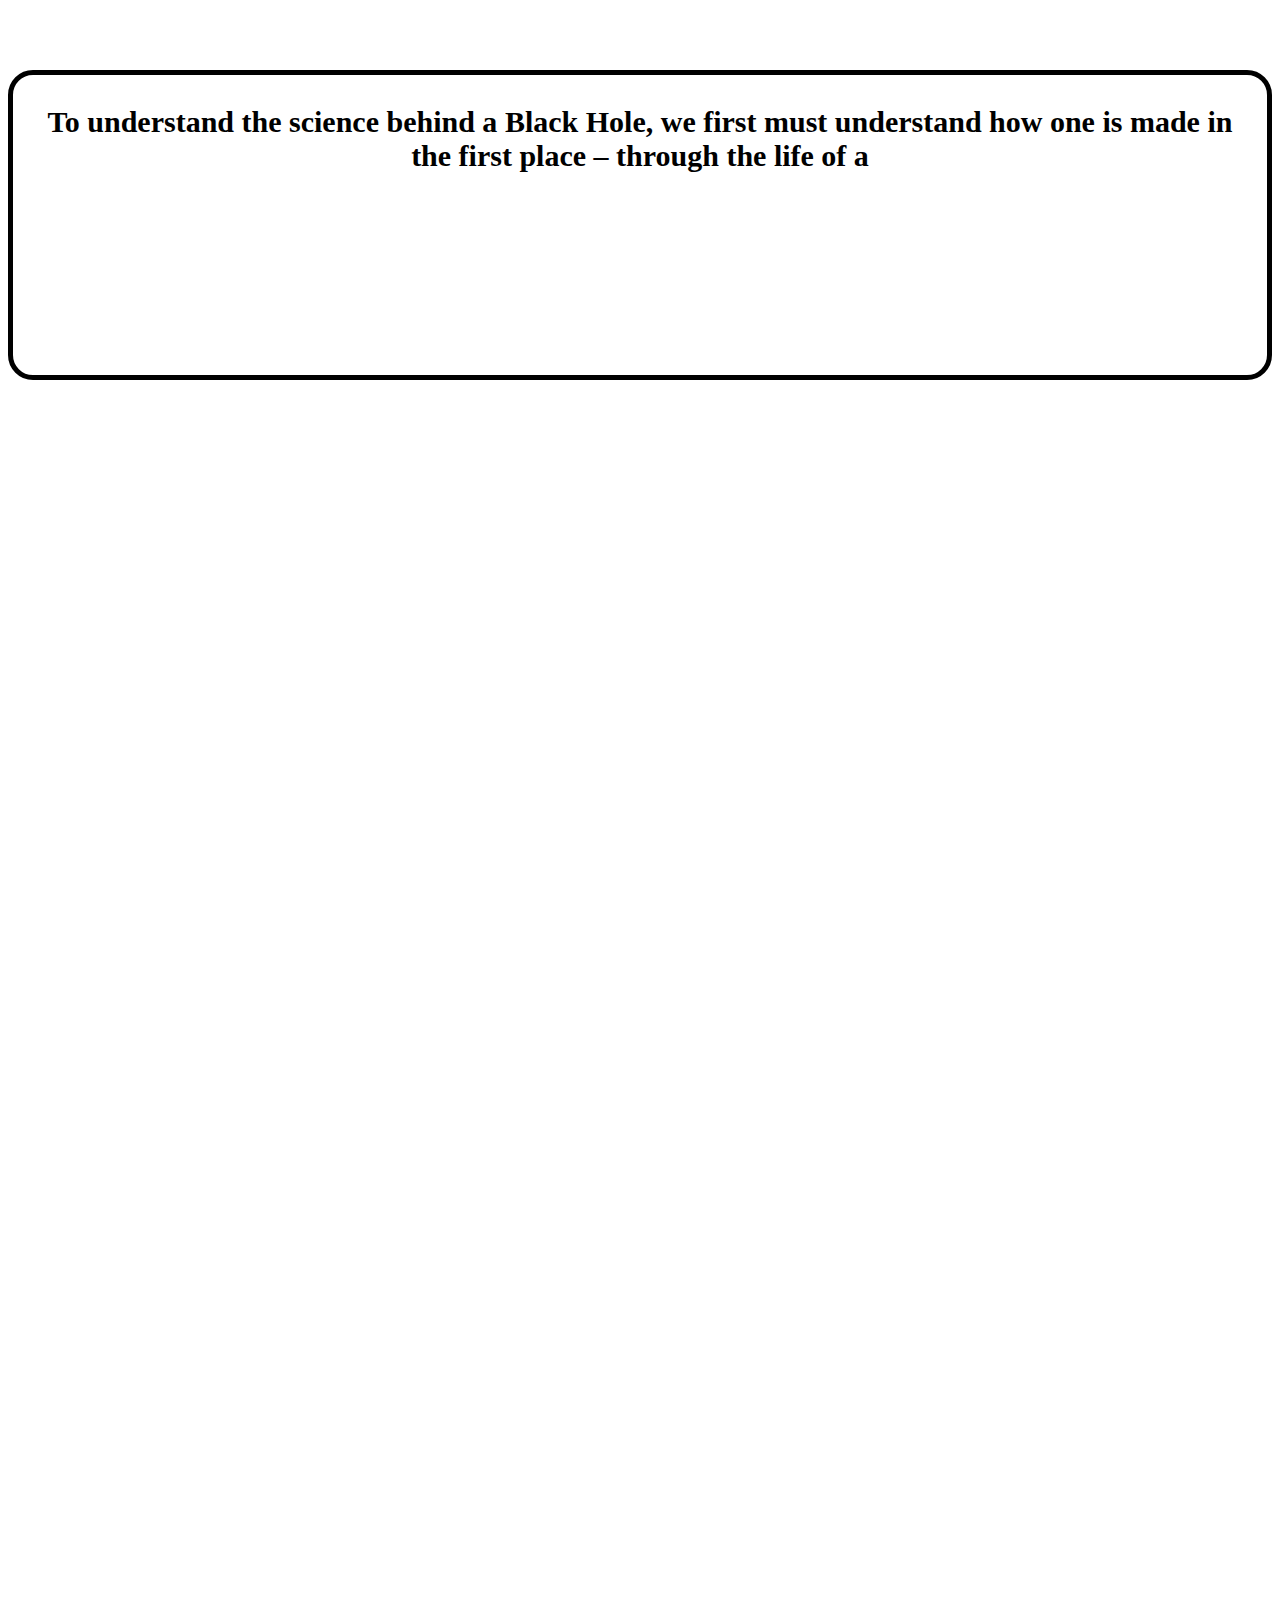
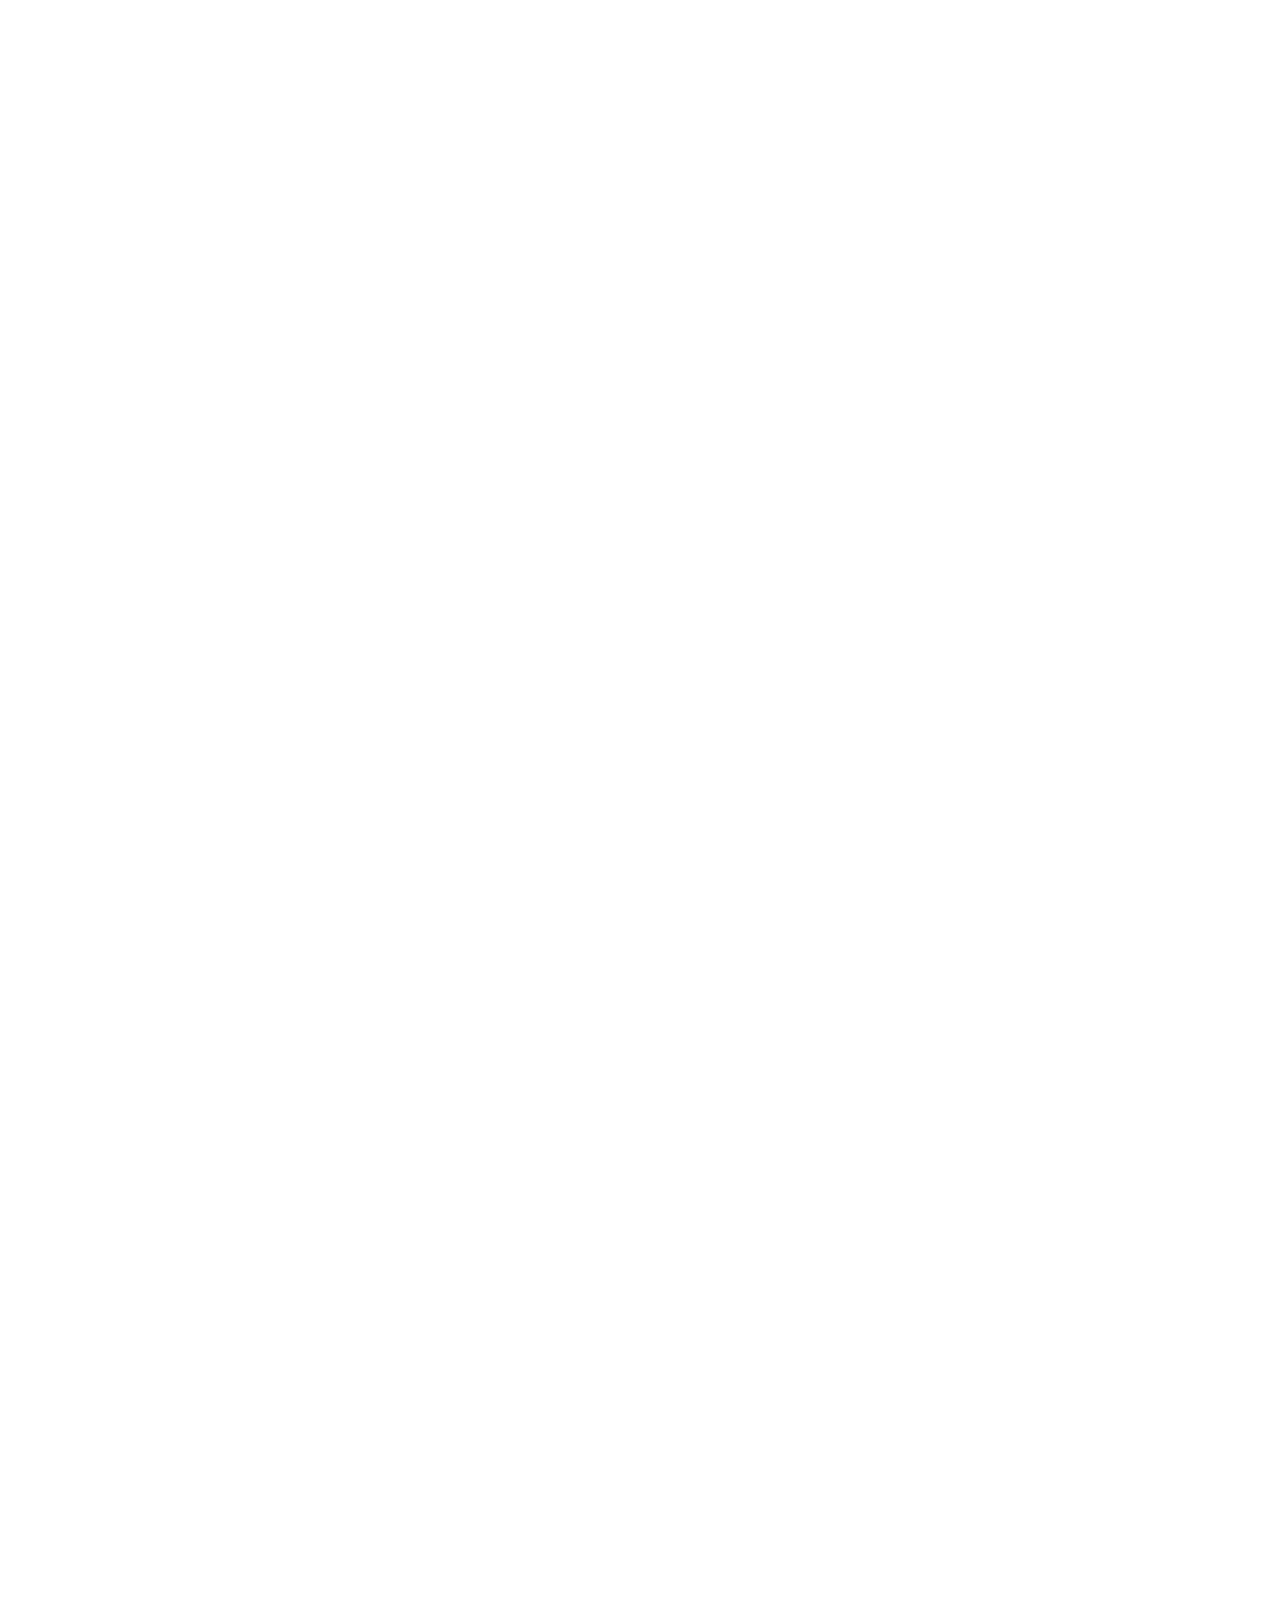
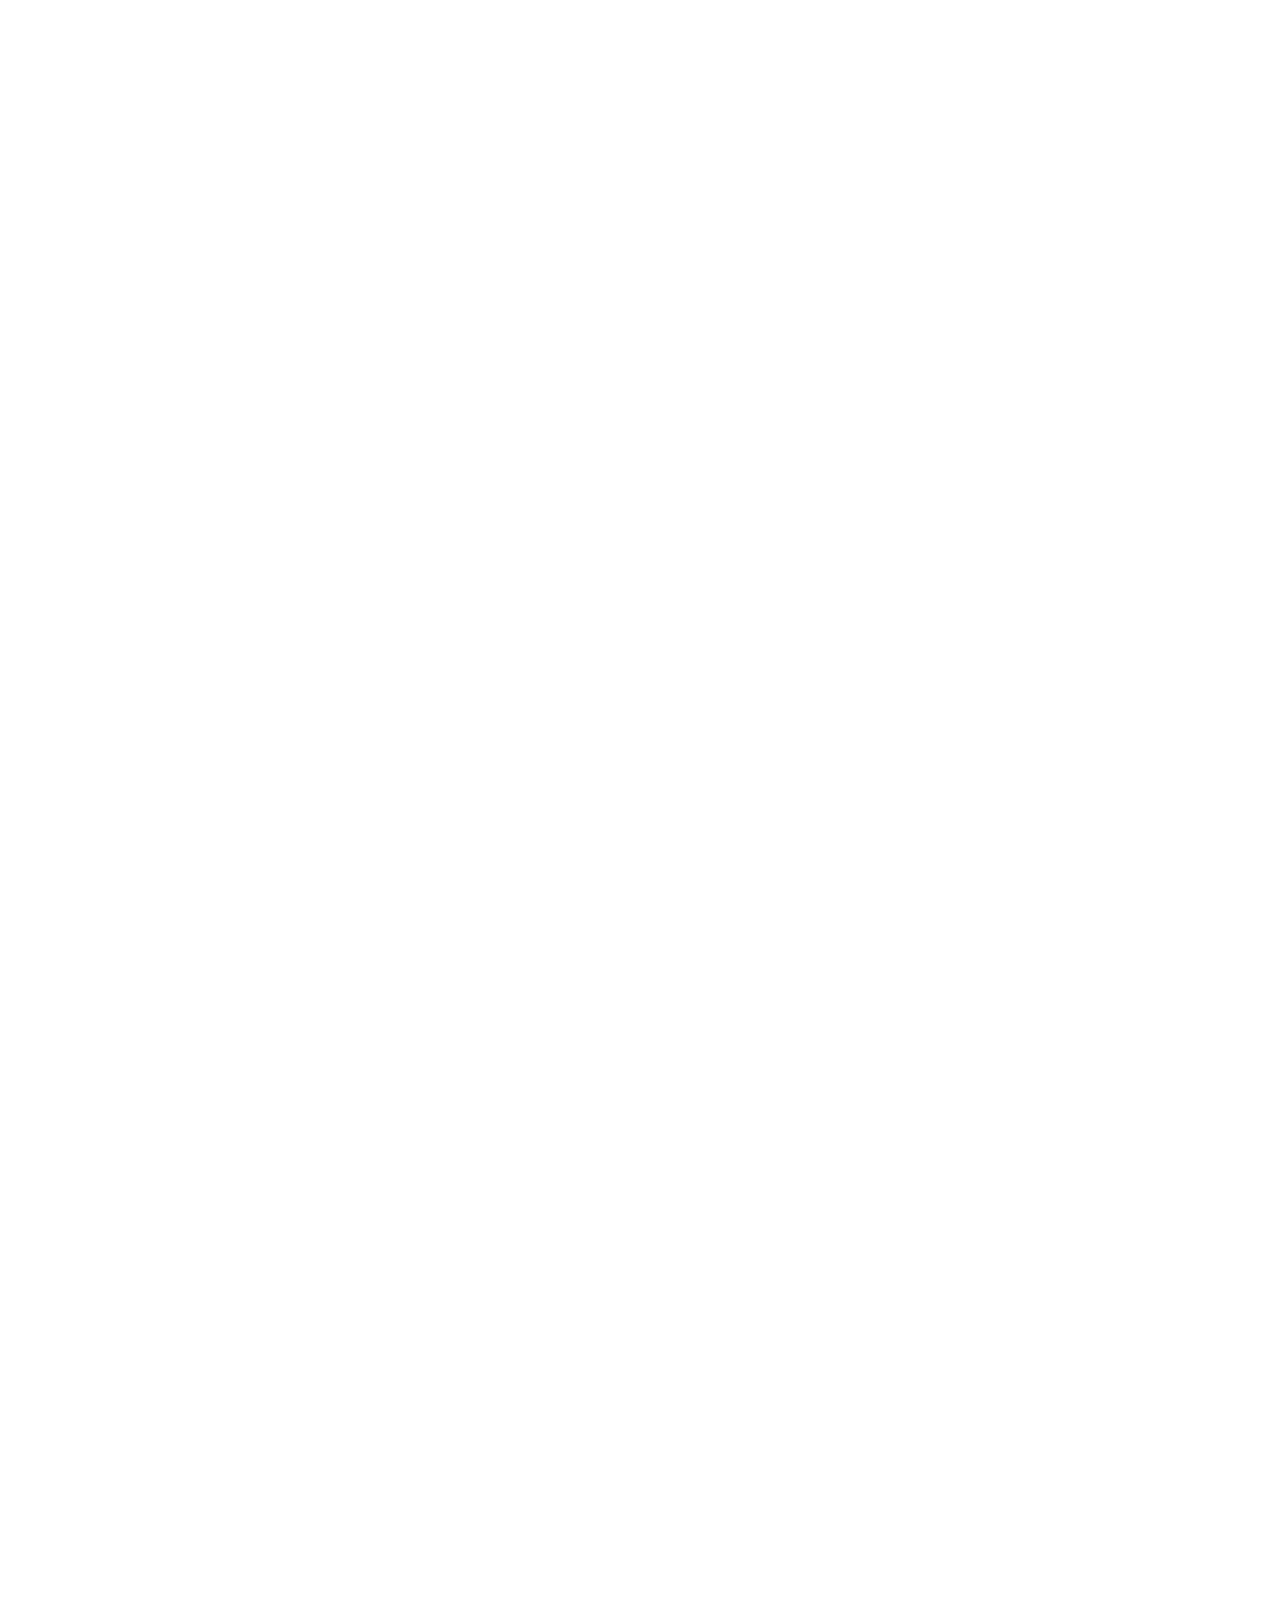
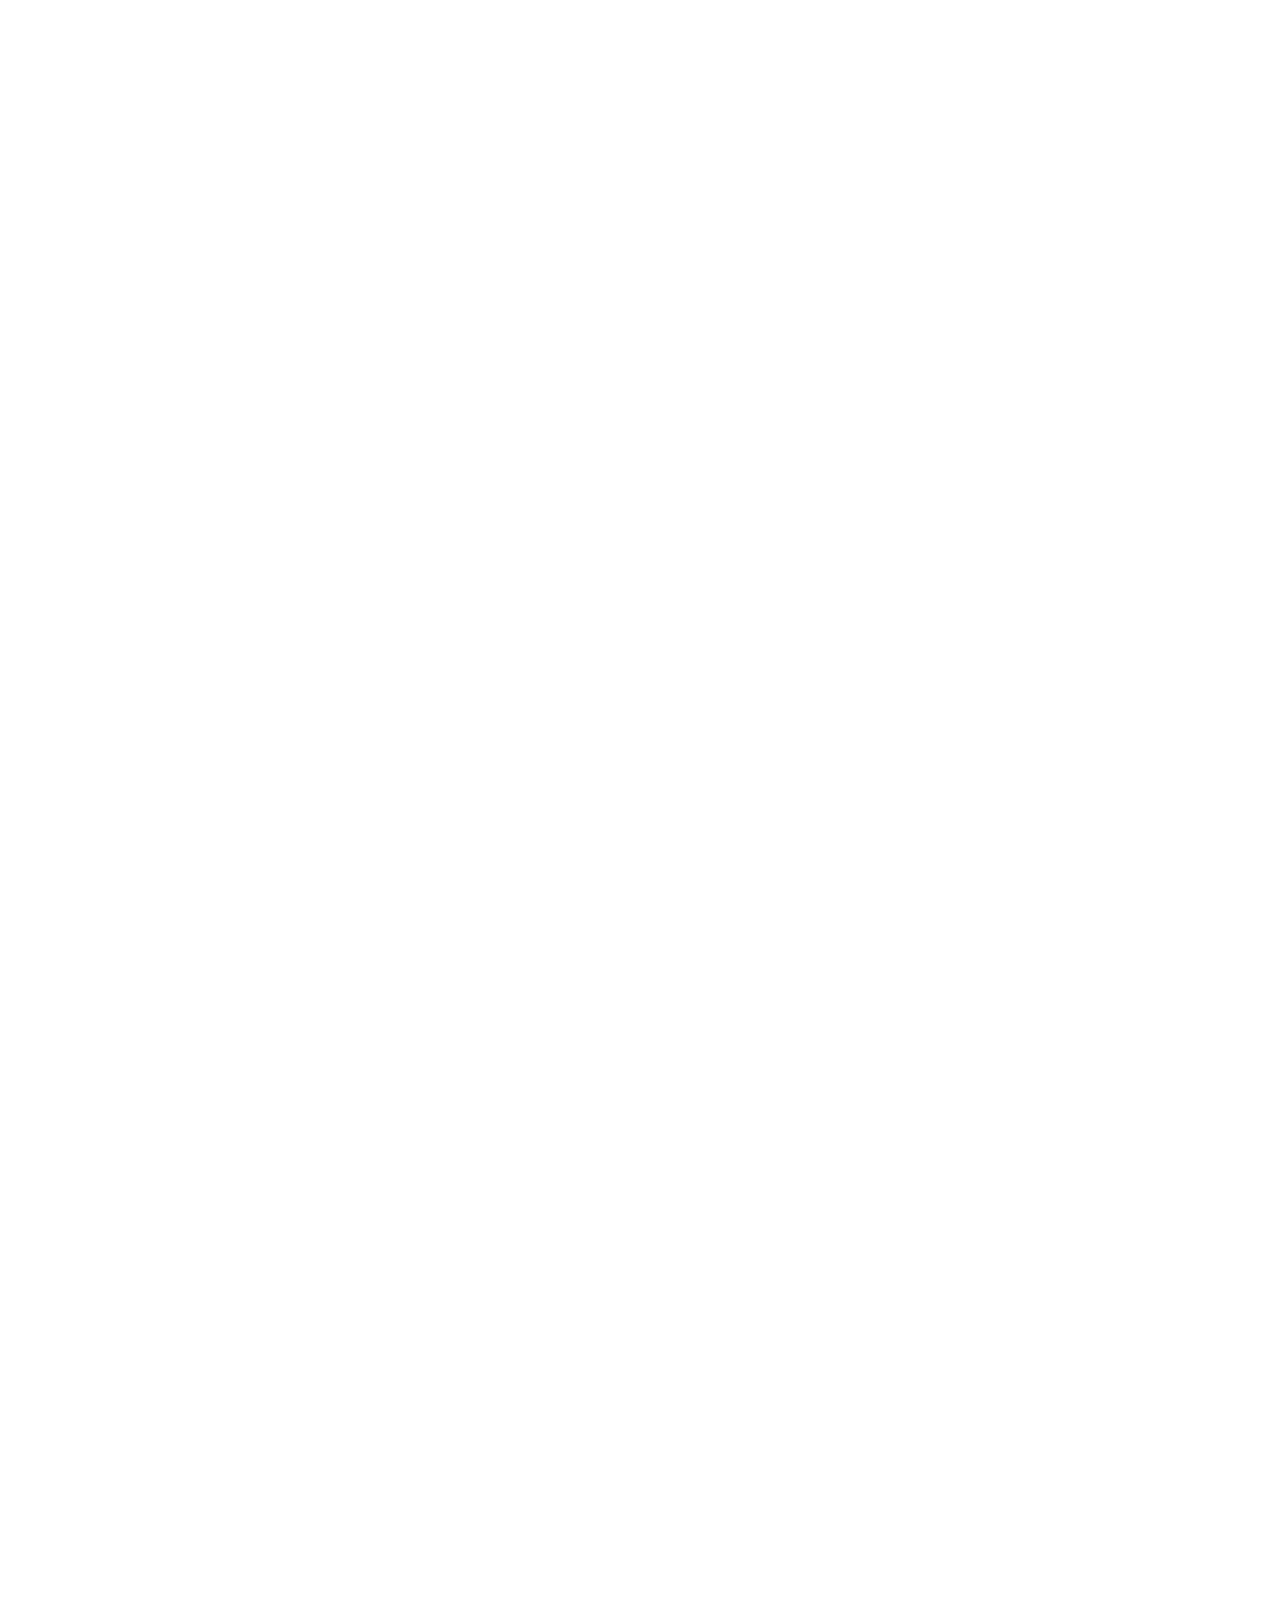
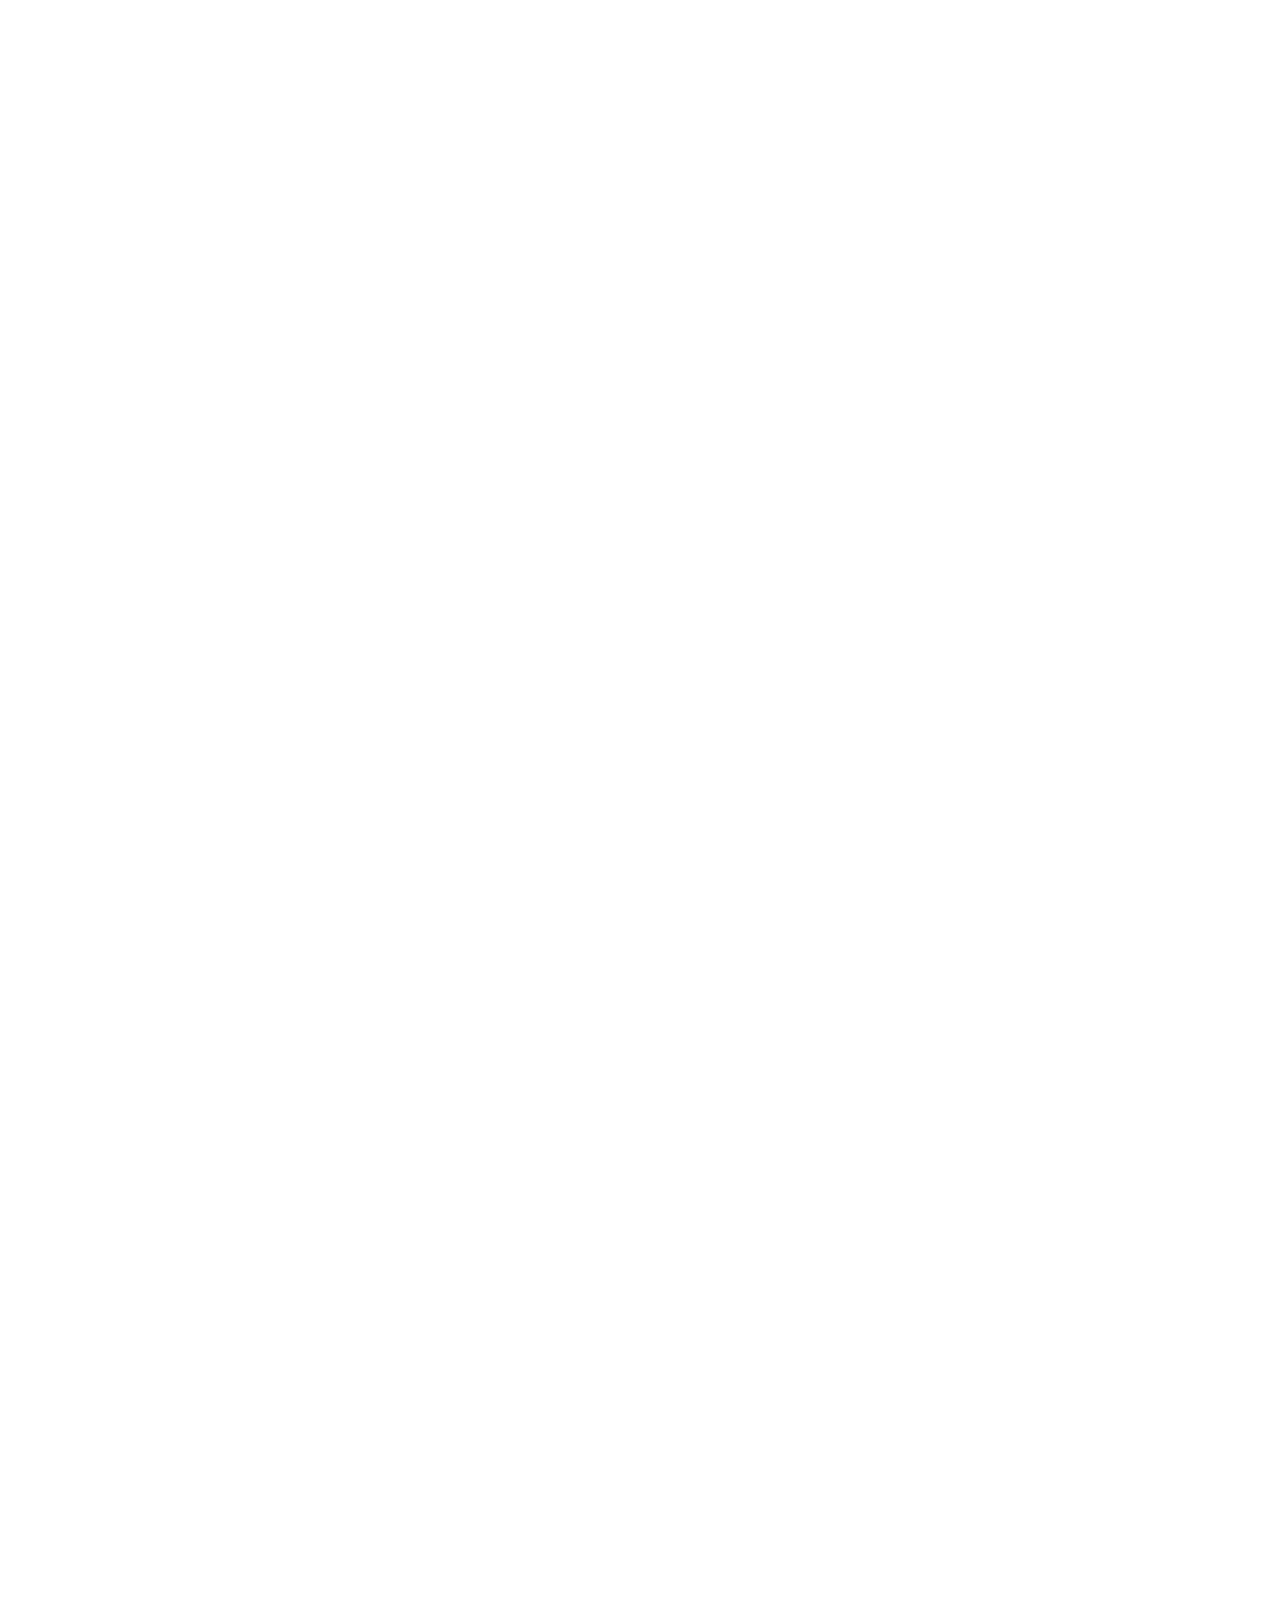
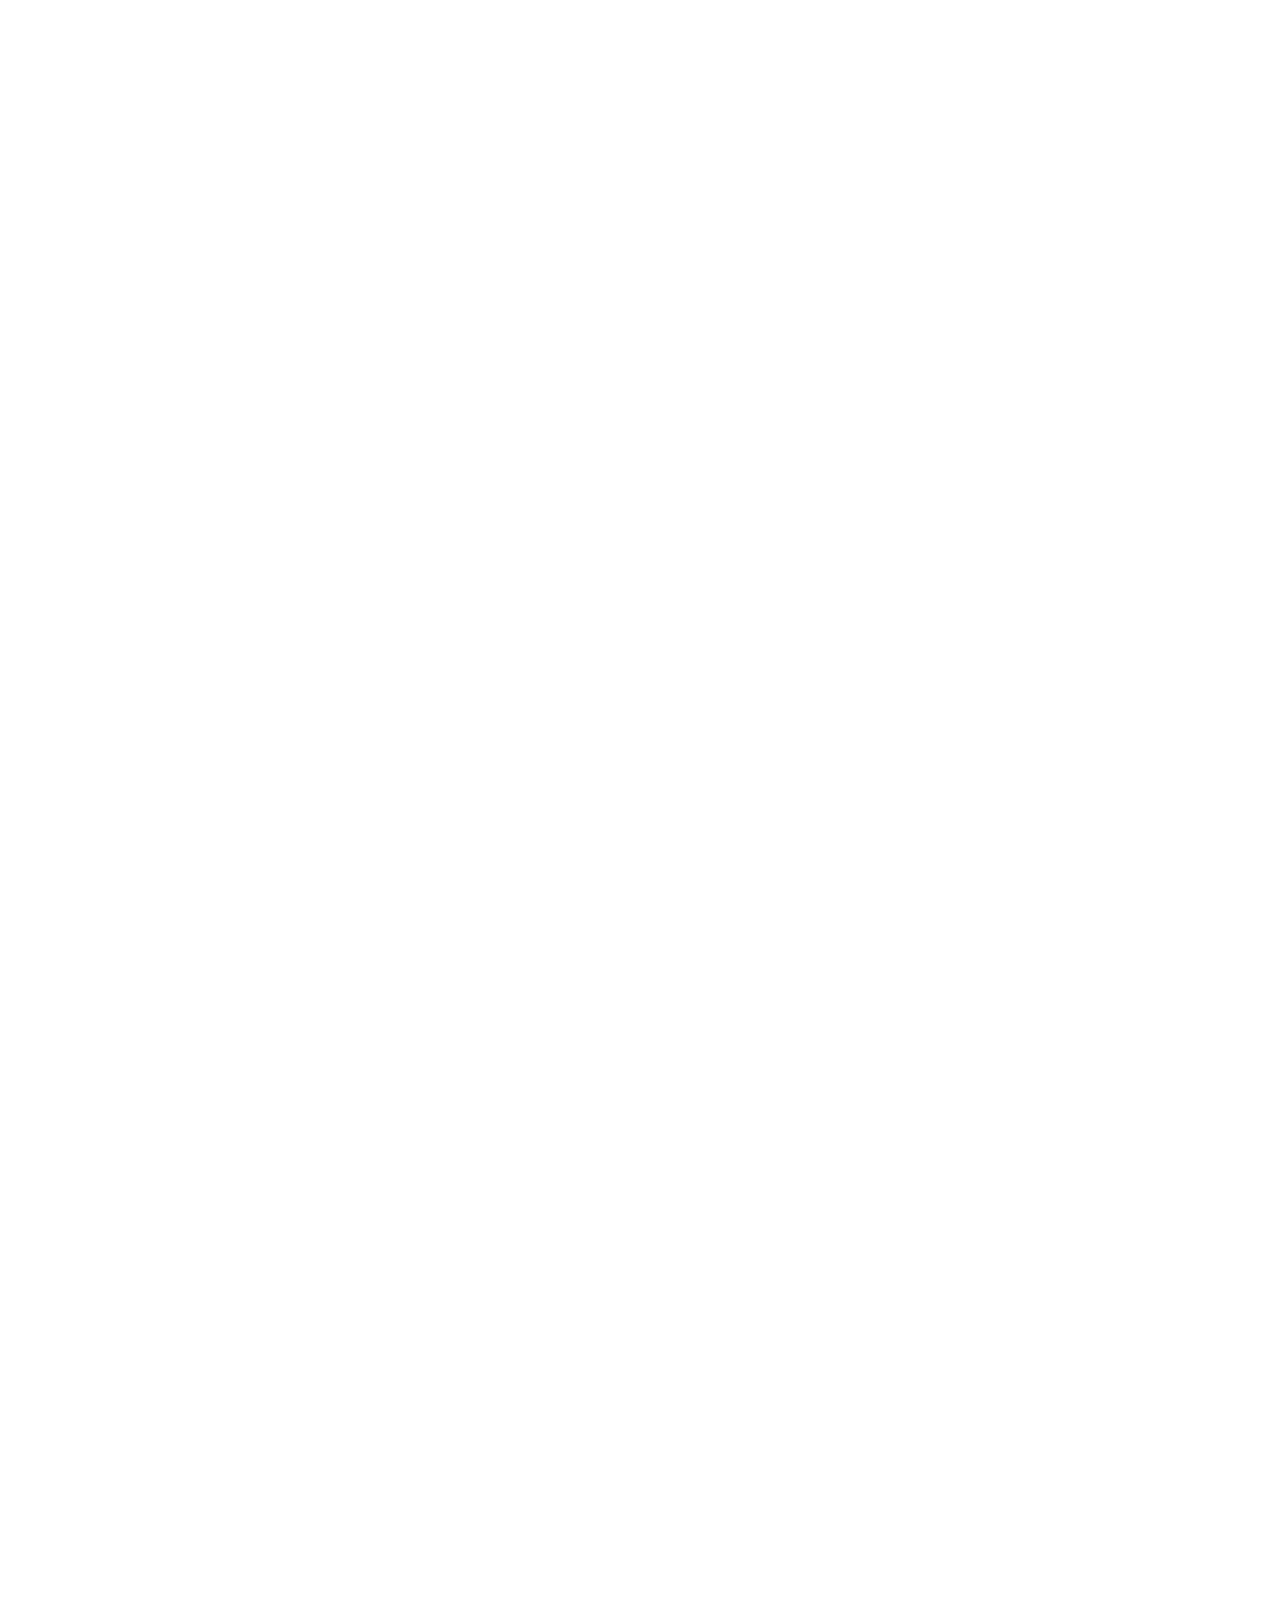
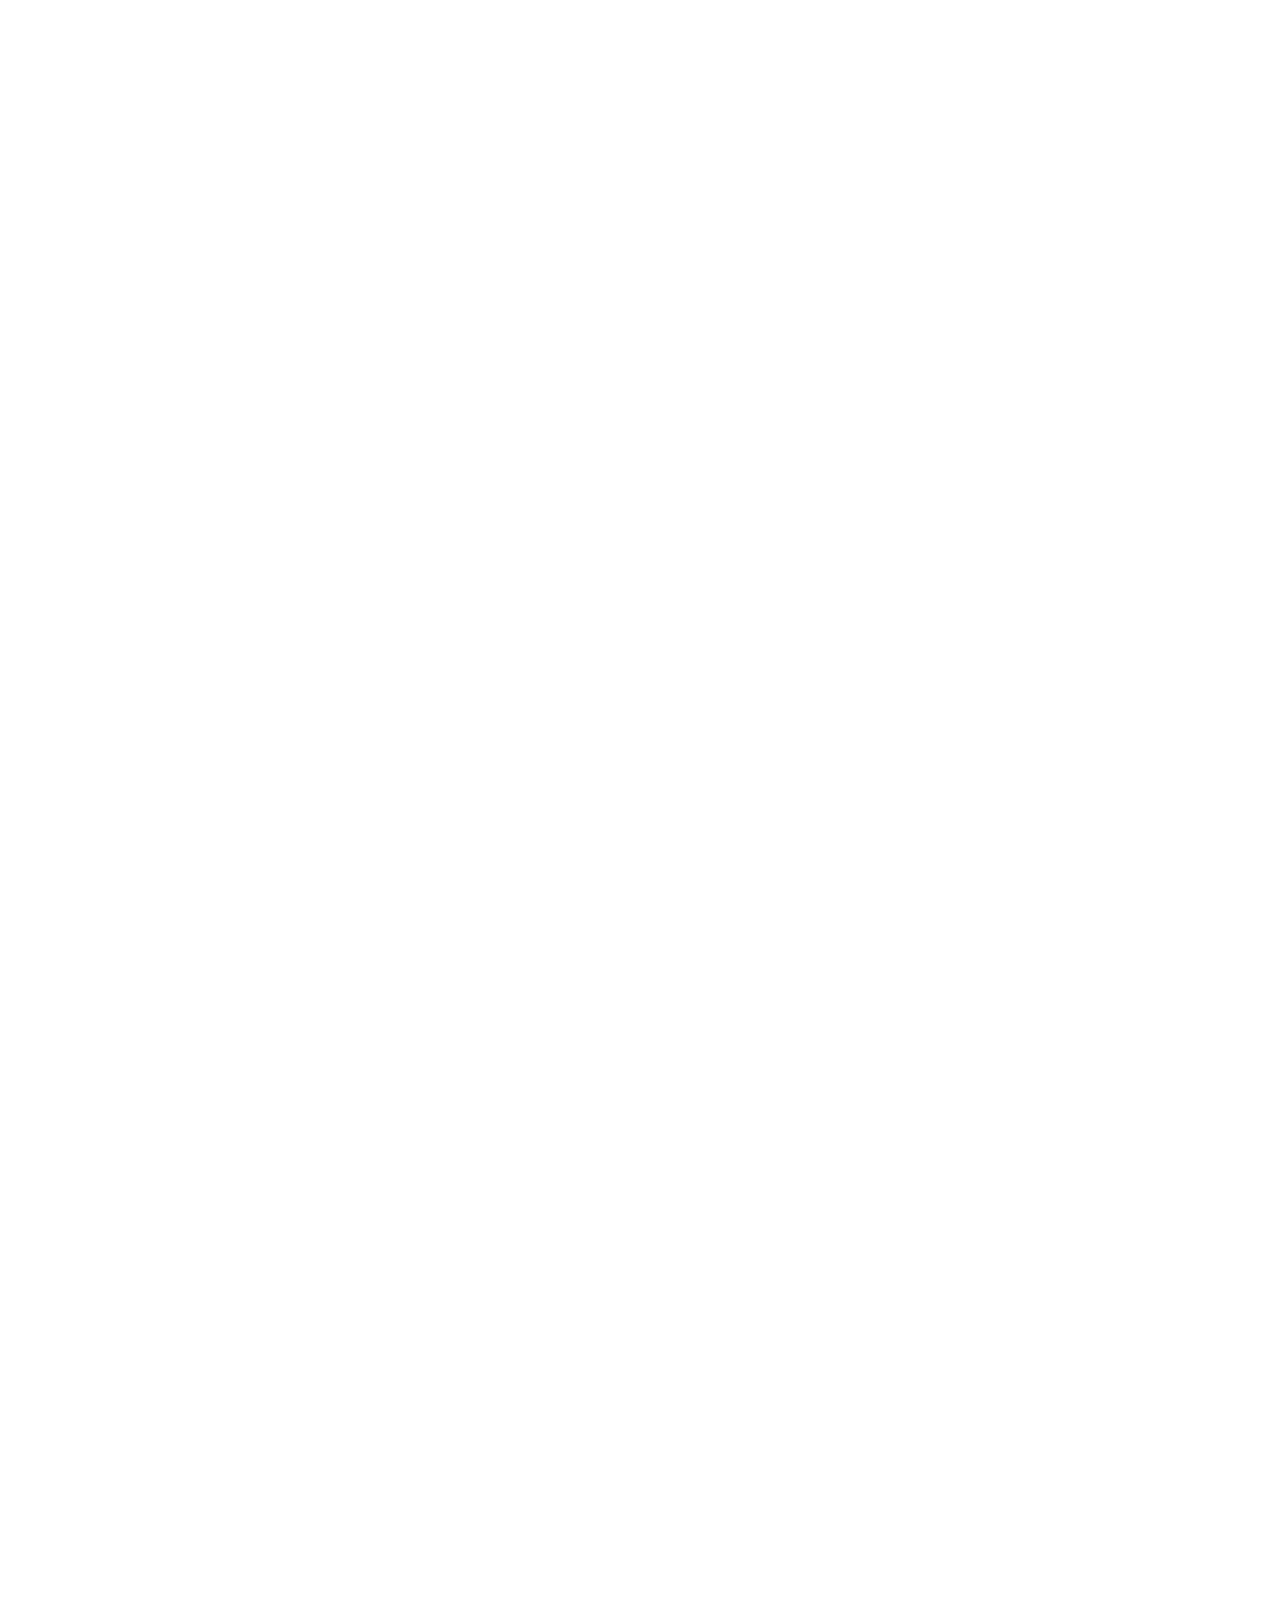
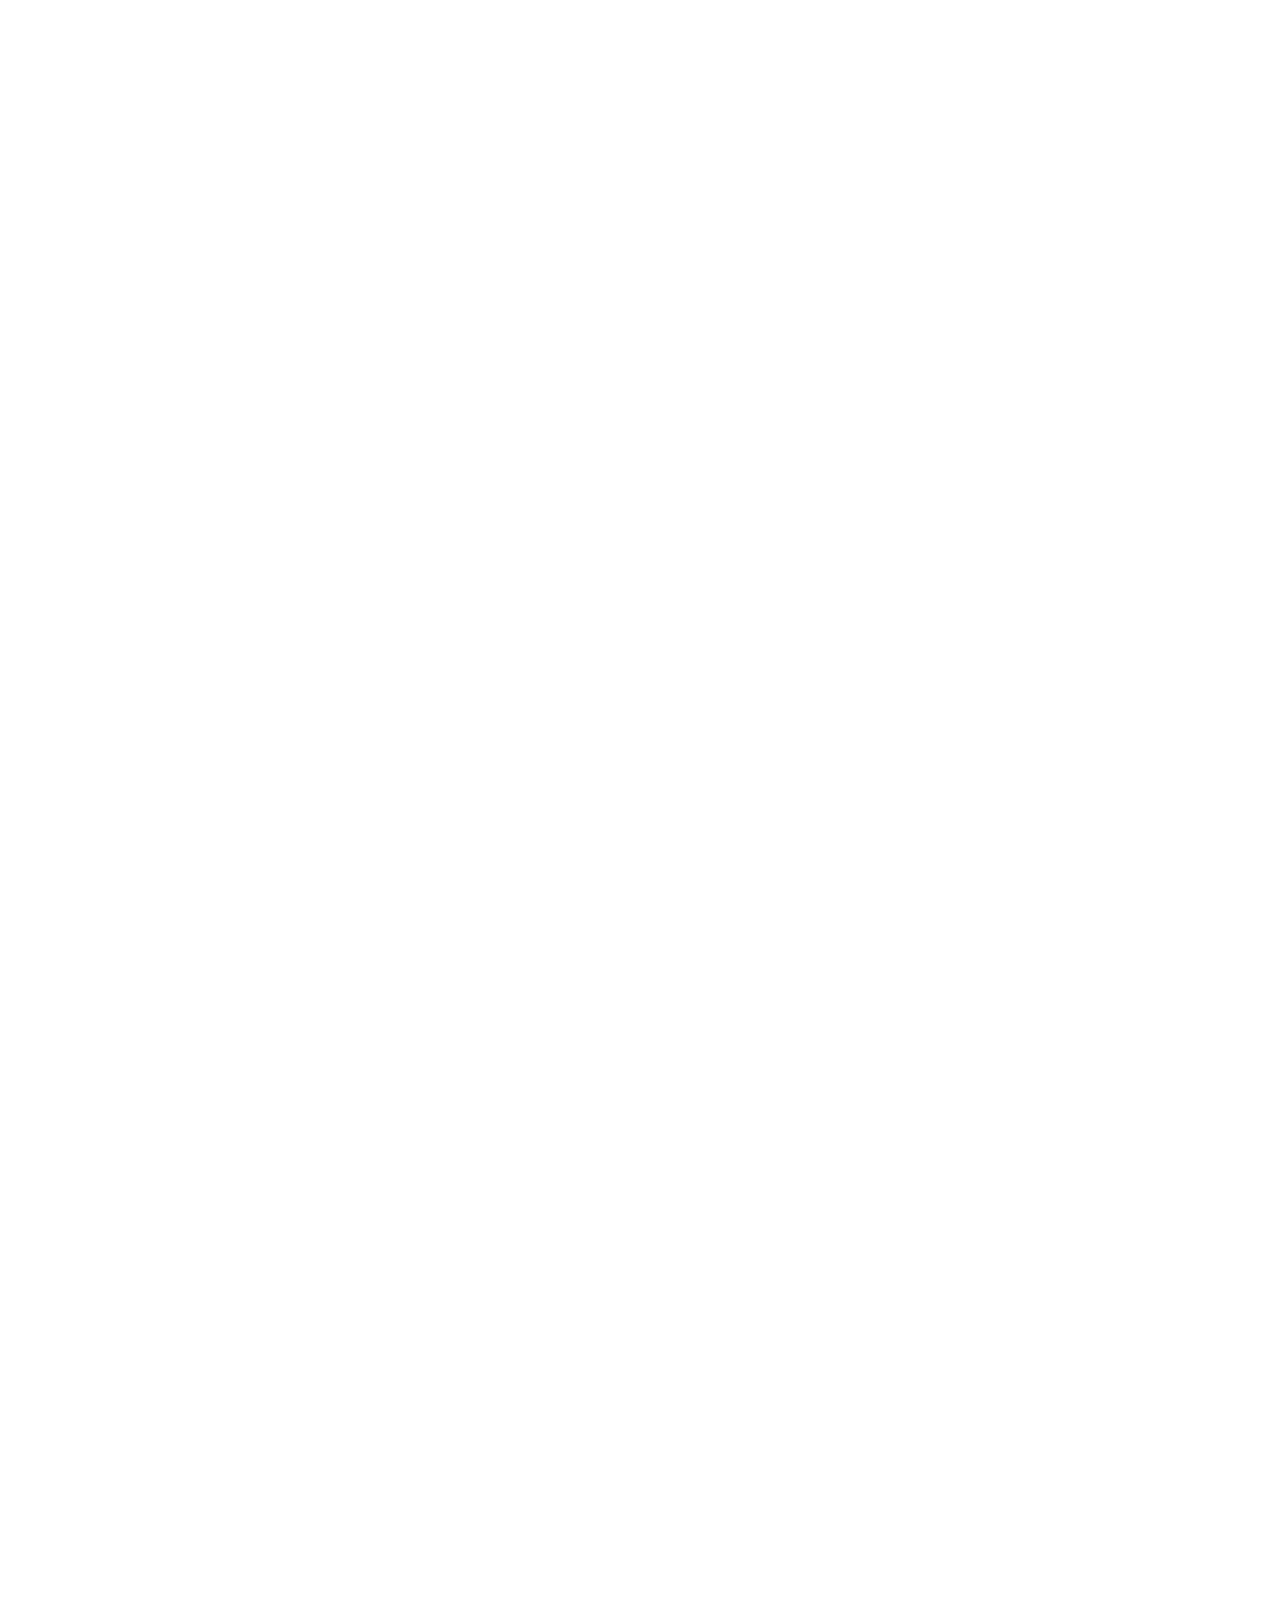
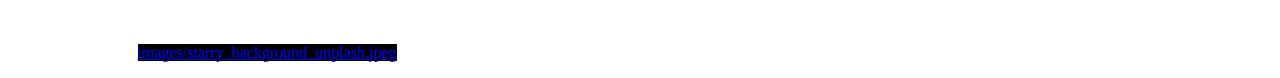
==== commit 05648c3c: "changed things that are case-sensitive for AWS" ====
--- a/index.html
+++ b/index.html
@@ -5,17 +5,17 @@
     <meta charset="UTF-8">
     <title>Home - BHaTW</title>
 </head>
-<body style="background-image: url('https://images.unsplash.com/photo-1553375388-5917bf50a7ab?ixlib=rb-4.0.3&ixid=M3wxMjA3fDB8MHxzZWFyY2h8OHx8c3RhcnJ5fGVufDB8fDB8fHww&w=1000&q=80');">
+<body style="background-image: url('images/starry_background_unplash.jpeg');">
 
 <p style="font-size: 28px;">
     <a href="index.html" class="rainbow-glowing-text">Home</a>
+    <a href="specialRelativity.html">Special Relativity</a>
     <a href="researchEvaluation.html">My Sources</a>
-    <a href="https://github.com/KurumiTokiisaki/2DPhysicsEngine">My Physics Engine</a>
-    <a href="specialRelativity.html">Special Relativity</a>
+    <a href="https://github.com/KurumiTokiisaki/2DPhysicsEngine" target="_blank">My Physics Engine</a>
 </p>
 
-<h1>Black Holes and Time Warps</h1>
-<h2>A summary of Kip S. Thorne's Black Holes and Time Warps</h2>
+<h1>Black Holes and Time Machines</h1>
+<h2>By Faiz Saadat Ahmed</h2>
 <!--
 <section style="margin-top: 5000px;">
     <div class="scroll-text" style="padding-top: 100px;">
@@ -24,7 +24,7 @@
 </section>
 -->
 <section>
-    <div style="background-image: url('https://www.nasa.gov/sites/default/files/thumbnails/image/simulated_bh.jpg'); width: 100%; height: 1000px;"></div>
+    <div style="background-image: url('images/nasa_black_hole.jpg'); width: 100%; height: 1000px;" title="https://cdn.mos.cms.futurecdn.net/V6yAEuQQwk6akhK9gTuMWP.jpg"></div>
     <p style="font-size: 35px; color: white; margin-left: 900px; margin-top: -850px; margin-right: 150px;">This is the
         result of an explosion with the energy of the &emsp;&emsp;sun's total energy output in its entire 1-billion year
         &emsp;&emsp;&emsp;lifetime.
@@ -43,11 +43,11 @@
 <section class="hiddenLeft">
     <div style="border: 5px solid white; margin: 100px; margin-right: 960px;">
         <div class="image"
-             style="width: 336px; margin: 50px; background-image: url('https://spaceplace.nasa.gov/nebula/en/nebula1.en.jpg');"></div>
+             style="width: 336px; margin: 50px; background-image: url('images/nebula1.en.jpg');" title="https://spaceplace.nasa.gov/nebula/en/nebula1.en.jpg"></div>
         <div class="image"
-             style="width: 536px; margin-top: -450px; margin-left: 315px; background-image: url('https://malevus.com/wp-content/uploads/2022/11/protostar.jpg');"></div>
+             style="width: 536px; margin-top: -450px; margin-left: 315px; background-image: url('images/protostar.jpg');" title="https://malevus.com/wp-content/uploads/2022/11/protostar.jpg"></div>
         <video width="800px" height="450px" autoplay muted loop style="margin: 50px;">
-            <source src="https://cdn.discordapp.com/attachments/1120243799688482836/1120245078049435699/Untitled_video_-_Made_with_Clipchamp.mp4"
+            <source src="images/protostar.mp4"
                     type="video/mp4">
         </video>
     </div>
@@ -78,16 +78,16 @@
     <div class="hiddenRight"
          style="border: 5px solid white; margin-bottom: 100px; margin-right: 96px; margin-top: -610px; margin-left: 983px;">
         <div class="image"
-             style="margin: 50px; margin-left: 90px; margin-right: 90px; background-image: url('https://scitechdaily.com/images/Protostar-Illustration.jpg'); align: center;"></div>
+             style="margin: 50px; margin-left: 90px; margin-right: 90px; background-image: url('images/Protostar-Illustration.jpg'); align: center;" title="https://scitechdaily.com/images/Protostar-Illustration.jpg"></div>
     </div>
 </section>
 
 <section class="hiddenLeft">
     <div style="border: 5px solid white; margin: 100px; margin-right: 960px;">
         <div class="image"
-             style="width: 336px; margin: 50px; margin-left: 450px; background-image: url('https://nineplanets.org/wp-content/uploads/2020/06/3_RedNASA.jpg');"></div>
+             style="width: 336px; margin: 50px; margin-left: 450px; background-image: url('images/3_RedNASA.jpg');" title="https://nineplanets.org/wp-content/uploads/2020/06/3_RedNASA.jpg"></div>
         <div class="image"
-             style="scale: 70%; width: 436px; margin: 50px; margin-top: -450px; background-image: url('https://images.nationalgeographic.org/image/upload/t_edhub_resource_key_image/v1638882786/EducationHub/photos/sun-blasts-a-m66-flare.jpg');"></div>
+             style="scale: 70%; width: 436px; margin: 50px; margin-top: -450px; background-image: url('images/sun-blasts-a-m66-flare.jpg');" title="https://images.nationalgeographic.org/image/upload/t_edhub_resource_key_image/v1638882786/EducationHub/photos/sun-blasts-a-m66-flare.jpg"></div>
     </div>
 </section>
 <section>
@@ -122,22 +122,22 @@
     <div class="hiddenRight"
          style="border: 5px solid white; margin-bottom: 100px; margin-right: 96px; margin-top: -1010px; margin-left: 983px;">
         <div class="image"
-             style="margin: 50px; margin-left: 90px; margin-right: 90px; background-image: url('https://upload.wikimedia.org/wikipedia/commons/thumb/0/0c/Core_collapse_scenario.svg/1200px-Core_collapse_scenario.svg.png'); height: 460px; align: center;"></div>
+             style="margin: 50px; margin-left: 90px; margin-right: 90px; background-image: url('images/Core_collapse_scenario.svg.png'); height: 460px; align: center;" title="https://upload.wikimedia.org/wikipedia/commons/thumb/0/0c/Core_collapse_scenario.svg/1200px-Core_collapse_scenario.svg.png"></div>
         <div class="image"
-             style="width: 100%; scale: 80%; background-image: url('https://cdn.discordapp.com/attachments/1120243799688482836/1134183806383951872/image.png'); align: center;"></div>
+             style="width: 100%; scale: 80%; background-image: url('images/white_dwarf_mass.png'); align: center;" title="Made with Google Drawings"></div>
     </div>
 </section>
 
 <section class="hiddenLeft">
     <div style="border: 5px solid white; margin: 100px; margin-right: 960px;">
         <div class="image"
-             style="margin: 50px; margin-left: 100px; margin-bottom: 0px; background-image: url('https://upload.wikimedia.org/wikipedia/commons/thumb/7/7c/Sun_red_giant.svg/1200px-Sun_red_giant.svg.png');"></div>
+             style="margin: 50px; margin-left: 100px; margin-bottom: 0px; background-image: url('images/Sun_red_giant.svg.png');" title="https://upload.wikimedia.org/wikipedia/commons/thumb/7/7c/Sun_red_giant.svg/1200px-Sun_red_giant.svg.png"></div>
         <video width="600px" height="400px" autoplay muted loop style="margin: 50px; margin-left: 90px;">
-            <source src="https://cdn.discordapp.com/attachments/1120243799688482836/1125797835107991582/Untitled_video_-_Made_with_Clipchamp.mp4"
+            <source src="images/supernova.mp4"
                     type="video/mp4">
         </video>
         <div class="image"
-             style="margin-bottom: 50px; margin-left: 100px; height: 300px; background-image: url('https://cdn.discordapp.com/attachments/1120243799688482836/1134235184926035988/image.png');"></div>
+             style="margin-bottom: 50px; margin-left: 100px; height: 300px; background-image: url('images/neutron_star_mass.png');" title="Made with Google Drawings"></div>
     </div>
 </section>
 <section>
@@ -155,7 +155,7 @@
             reaching lengths in <span class="rainbow-glowing-text">light years</span>!
         </p>
         <div class="image"
-             style="margin: 50px; margin-left: 100px; background-image: url('https://static.scientificamerican.com/sciam/cache/file/D98268F4-B69A-4552-9B6122A4052D56C4_source.jpg');"></div>
+             style="margin: 50px; margin-left: 100px; background-image: url('images/neutron_star.png');" title="https://static.scientificamerican.com/sciam/cache/file/D98268F4-B69A-4552-9B6122A4052D56C4_source.jpg"></div>
     </div>
 </section>
 
@@ -176,12 +176,10 @@
     <div class="hiddenRight"
          style="border: 5px solid white; margin-bottom: 100px; margin-right: 96px; margin-top: -730px; margin-left: 983px;">
         <div class="image"
-             style="margin: 100px; margin-left: 45px; width: 89%; background-image: url('https://cdn.discordapp.com/attachments/1120243799688482836/1137871122050846750/image.png'); align: center;"></div>
-        <div class="image"
-             style="margin: 100px; margin-top: 0px; background-image: url('https://upload.wikimedia.org/wikipedia/commons/thumb/0/0c/Core_collapse_scenario.svg/1200px-Core_collapse_scenario.svg.png'); height: 460px; align: center;"></div>
+             style="margin: 100px; margin-left: 45px; width: 89%; background-image: url('images/burger_black_hole.png'); align: center;" title="Made with Google Drawings"></div>
     </div>
 </section>
-
+<p style="color: white;">Background image: <a href="images/starry_background_unplash.jpeg" target="_blank">images/starry_background_unplash.jpeg</a></p>
 <script src="javaS.js"></script>
 </body>
 </html>
